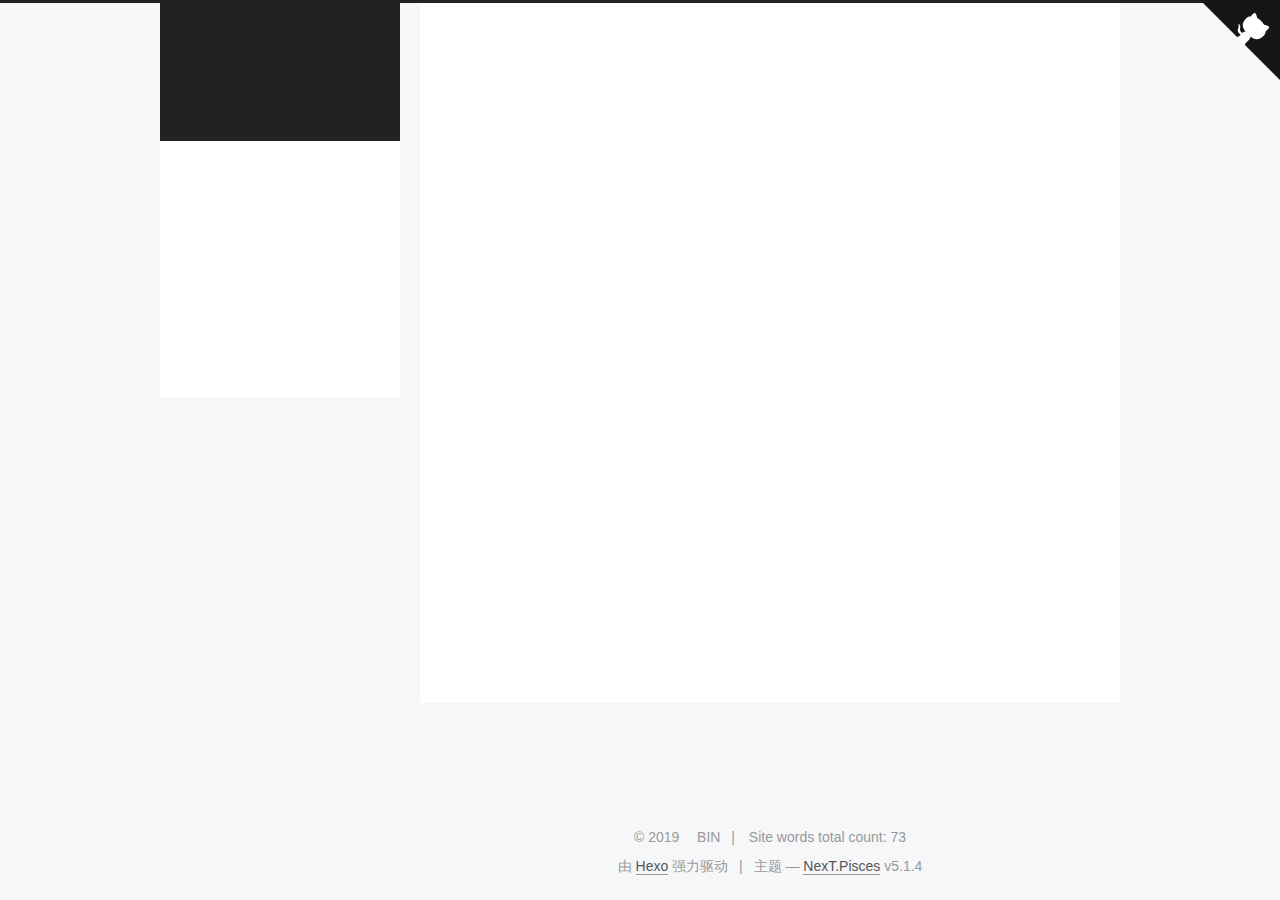
==== about/index.html @ 83ce103e "Site updated: 2019-05-19 18:53:39" ====
<!DOCTYPE html>



  


<html class="theme-next pisces use-motion" lang="zh-Hans">
<head><meta name="generator" content="Hexo 3.8.0">
  <meta charset="UTF-8">
<meta http-equiv="X-UA-Compatible" content="IE=edge">
<meta name="viewport" content="width=device-width, initial-scale=1, maximum-scale=1">
<meta name="theme-color" content="#222">



  
  
    
    
  <script src="/lib/pace/pace.min.js?v=1.0.2"></script>
  <link href="/lib/pace/pace-theme-minimal.min.css?v=1.0.2" rel="stylesheet">







<meta http-equiv="Cache-Control" content="no-transform">
<meta http-equiv="Cache-Control" content="no-siteapp">
















  
  
  <link href="/lib/fancybox/source/jquery.fancybox.css?v=2.1.5" rel="stylesheet" type="text/css">







<link href="/lib/font-awesome/css/font-awesome.min.css?v=4.6.2" rel="stylesheet" type="text/css">

<link href="/css/main.css?v=5.1.4" rel="stylesheet" type="text/css">


  <link rel="apple-touch-icon" sizes="180x180" href="/images/apple-touch-icon-next.png?v=5.1.4">


  <link rel="icon" type="image/png" sizes="32x32" href="/images/favicon-32x32-next.png?v=5.1.4">


  <link rel="icon" type="image/png" sizes="16x16" href="/images/favicon-16x16-next.png?v=5.1.4">


  <link rel="mask-icon" href="/images/logo.svg?v=5.1.4" color="#222">





  <meta name="keywords" content="Hexo, NexT">





  <link rel="alternate" href="/atom.xml" title="BIN的博客" type="application/atom+xml">






<meta name="description" content="关于我一个华南理工大学软件学院软件工程的菜鸡">
<meta property="og:type" content="website">
<meta property="og:title" content="关于">
<meta property="og:url" content="http://yoursite.com/about/index.html">
<meta property="og:site_name" content="BIN的博客">
<meta property="og:description" content="关于我一个华南理工大学软件学院软件工程的菜鸡">
<meta property="og:locale" content="zh-Hans">
<meta property="og:updated_time" content="2019-05-19T10:49:39.475Z">
<meta name="twitter:card" content="summary">
<meta name="twitter:title" content="关于">
<meta name="twitter:description" content="关于我一个华南理工大学软件学院软件工程的菜鸡">



<script type="text/javascript" id="hexo.configurations">
  var NexT = window.NexT || {};
  var CONFIG = {
    root: '/',
    scheme: 'Pisces',
    version: '5.1.4',
    sidebar: {"position":"left","display":"post","offset":12,"b2t":true,"scrollpercent":true,"onmobile":false},
    fancybox: true,
    tabs: true,
    motion: {"enable":true,"async":false,"transition":{"post_block":"fadeIn","post_header":"slideDownIn","post_body":"slideDownIn","coll_header":"slideLeftIn","sidebar":"slideUpIn"}},
    duoshuo: {
      userId: '0',
      author: '博主'
    },
    algolia: {
      applicationID: '',
      apiKey: '',
      indexName: '',
      hits: {"per_page":10},
      labels: {"input_placeholder":"Search for Posts","hits_empty":"We didn't find any results for the search: ${query}","hits_stats":"${hits} results found in ${time} ms"}
    }
  };
</script>



  <link rel="canonical" href="http://yoursite.com/about/">





  <title>关于 | BIN的博客</title>
  








</head>

<body itemscope itemtype="http://schema.org/WebPage" lang="zh-Hans">

  
  
    
  

  <div class="container sidebar-position-left page-post-detail">
    <div class="headband"></div>

    <header id="header" class="header" itemscope itemtype="http://schema.org/WPHeader">
      <div class="header-inner"><div class="site-brand-wrapper">
  <div class="site-meta ">
    

    <div class="custom-logo-site-title">
      <a href="/" class="brand" rel="start">
        <span class="logo-line-before"><i></i></span>
        <span class="site-title">BIN的博客</span>
        <span class="logo-line-after"><i></i></span>
      </a>
    </div>
      
        <p class="site-subtitle">You'd better bring,cause I'll bring every I've got it.</p>
      
  </div>

  <div class="site-nav-toggle">
    <button>
      <span class="btn-bar"></span>
      <span class="btn-bar"></span>
      <span class="btn-bar"></span>
    </button>
  </div>
</div>

<nav class="site-nav">
  

  
    <ul id="menu" class="menu">
      
        
        <li class="menu-item menu-item-home">
          <a href="/" rel="section">
            
              <i class="menu-item-icon fa fa-fw fa-home"></i> <br>
            
            首页
          </a>
        </li>
      
        
        <li class="menu-item menu-item-about">
          <a href="/about/" rel="section">
            
              <i class="menu-item-icon fa fa-fw fa-user"></i> <br>
            
            关于
          </a>
        </li>
      
        
        <li class="menu-item menu-item-tags">
          <a href="/tags/" rel="section">
            
              <i class="menu-item-icon fa fa-fw fa-tags"></i> <br>
            
            标签
          </a>
        </li>
      
        
        <li class="menu-item menu-item-categories">
          <a href="/categories/" rel="section">
            
              <i class="menu-item-icon fa fa-fw fa-th"></i> <br>
            
            分类
          </a>
        </li>
      
        
        <li class="menu-item menu-item-archives">
          <a href="/archives/" rel="section">
            
              <i class="menu-item-icon fa fa-fw fa-archive"></i> <br>
            
            归档
          </a>
        </li>
      

      
        <li class="menu-item menu-item-search">
          
            <a href="javascript:;" class="popup-trigger">
          
            
              <i class="menu-item-icon fa fa-search fa-fw"></i> <br>
            
            搜索
          </a>
        </li>
      
    </ul>
  

  
    <div class="site-search">
      
  <div class="popup search-popup local-search-popup">
  <div class="local-search-header clearfix">
    <span class="search-icon">
      <i class="fa fa-search"></i>
    </span>
    <span class="popup-btn-close">
      <i class="fa fa-times-circle"></i>
    </span>
    <div class="local-search-input-wrapper">
      <input autocomplete="off" placeholder="搜索..." spellcheck="false" type="text" id="local-search-input">
    </div>
  </div>
  <div id="local-search-result"></div>
</div>



    </div>
  
</nav>



 </div>
    </header>
	<a href="https://github.com/codingLiub" class="github-corner" aria-label="View source on GitHub"><svg width="80" height="80" viewbox="0 0 250 250" style="fill:#151513; color:#fff; position: absolute; top: 0; border: 0; right: 0;" aria-hidden="true"><path d="M0,0 L115,115 L130,115 L142,142 L250,250 L250,0 Z"/><path d="M128.3,109.0 C113.8,99.7 119.0,89.6 119.0,89.6 C122.0,82.7 120.5,78.6 120.5,78.6 C119.2,72.0 123.4,76.3 123.4,76.3 C127.3,80.9 125.5,87.3 125.5,87.3 C122.9,97.6 130.6,101.9 134.4,103.2" fill="currentColor" style="transform-origin: 130px 106px;" class="octo-arm"/><path d="M115.0,115.0 C114.9,115.1 118.7,116.5 119.8,115.4 L133.7,101.6 C136.9,99.2 139.9,98.4 142.2,98.6 C133.8,88.0 127.5,74.4 143.8,58.0 C148.5,53.4 154.0,51.2 159.7,51.0 C160.3,49.4 163.2,43.6 171.4,40.1 C171.4,40.1 176.1,42.5 178.8,56.2 C183.1,58.6 187.2,61.8 190.9,65.4 C194.5,69.0 197.7,73.2 200.1,77.6 C213.8,80.2 216.3,84.9 216.3,84.9 C212.7,93.1 206.9,96.0 205.4,96.6 C205.1,102.4 203.0,107.8 198.3,112.5 C181.9,128.9 168.3,122.5 157.7,114.1 C157.9,116.9 156.7,120.9 152.7,124.9 L141.0,136.5 C139.8,137.7 141.6,141.9 141.8,141.8 Z" fill="currentColor" class="octo-body"/></svg></a><style>.github-corner:hover .octo-arm{animation:octocat-wave 560ms ease-in-out}@keyframes octocat-wave{0%,100%{transform:rotate(0)}20%,60%{transform:rotate(-25deg)}40%,80%{transform:rotate(10deg)}}@media (max-width:500px){.github-corner:hover .octo-arm{animation:none}.github-corner .octo-arm{animation:octocat-wave 560ms ease-in-out}}</style>
    <main id="main" class="main">
      <div class="main-inner">
        <div class="content-wrap">
          <div id="content" class="content">
            

  <div id="posts" class="posts-expand">
    
    
    
    <div class="post-block page">
      <header class="post-header">

	<h1 class="post-title" itemprop="name headline">关于</h1>



</header>

      
      
      
      <div class="post-body">
        
        
          <h3 id="关于我"><a href="#关于我" class="headerlink" title="关于我"></a>关于我</h3><p>一个华南理工大学软件学院软件工程的菜鸡</p>

        
      </div>
      
      
      
    </div>
    
    
    
  </div>


          </div>
          


          

  



        </div>
        
          
  
  <div class="sidebar-toggle">
    <div class="sidebar-toggle-line-wrap">
      <span class="sidebar-toggle-line sidebar-toggle-line-first"></span>
      <span class="sidebar-toggle-line sidebar-toggle-line-middle"></span>
      <span class="sidebar-toggle-line sidebar-toggle-line-last"></span>
    </div>
  </div>

  <aside id="sidebar" class="sidebar">
    
    <div class="sidebar-inner">

      

      
        <ul class="sidebar-nav motion-element">
          <li class="sidebar-nav-toc sidebar-nav-active" data-target="post-toc-wrap">
            文章目录
          </li>
          <li class="sidebar-nav-overview" data-target="site-overview-wrap">
            站点概览
          </li>
        </ul>
      

      <section class="site-overview-wrap sidebar-panel">
        <div class="site-overview">
          <div class="site-author motion-element" itemprop="author" itemscope itemtype="http://schema.org/Person">
            
              <img class="site-author-image" itemprop="image" src="/images/avatar.jpg" alt="BIN">
            
              <p class="site-author-name" itemprop="name">BIN</p>
              <p class="site-description motion-element" itemprop="description"></p>
          </div>

          <nav class="site-state motion-element">

            
              <div class="site-state-item site-state-posts">
              
                <a href="/archives/">
              
                  <span class="site-state-item-count">1</span>
                  <span class="site-state-item-name">日志</span>
                </a>
              </div>
            

            

            

          </nav>

          
            <div class="feed-link motion-element">
              <a href="/atom.xml" rel="alternate">
                <i class="fa fa-rss"></i>
                RSS
              </a>
            </div>
          

          
            <div class="links-of-author motion-element">
                
                  <span class="links-of-author-item">
                    <a href="https://github.com/codingLiub" target="_blank" title="GitHub">
                      
                        <i class="fa fa-fw fa-github"></i>GitHub</a>
                  </span>
                
                  <span class="links-of-author-item">
                    <a href="mailto:liubin2018v@gmail.com" target="_blank" title="E-Mail">
                      
                        <i class="fa fa-fw fa-envelope"></i>E-Mail</a>
                  </span>
                
                  <span class="links-of-author-item">
                    <a href="https://weibo.com/" target="_blank" title="微博">
                      
                        <i class="fa fa-fw fa-weibo"></i>微博</a>
                  </span>
                
                  <span class="links-of-author-item">
                    <a href="https://www.zhihu.com/" target="_blank" title="知乎">
                      
                        <i class="fa fa-fw fa-globe"></i>知乎</a>
                  </span>
                
                  <span class="links-of-author-item">
                    <a href="https://aganr.com/about/" target="_blank" title="微信">
                      
                        <i class="fa fa-fw fa-weixin"></i>微信</a>
                  </span>
                
                  <span class="links-of-author-item">
                    <a href="https://aganr.com/about/" target="_blank" title="qq">
                      
                        <i class="fa fa-fw fa-qq"></i>qq</a>
                  </span>
                
            </div>
          

          
          

          
          
            <div class="links-of-blogroll motion-element links-of-blogroll-inline">
              <div class="links-of-blogroll-title">
                <i class="fa  fa-fw fa-link"></i>
                友情链接
              </div>
              <ul class="links-of-blogroll-list">
                
                  <span class="links-of-author-item" style="text-align:left">
                    <a href="http://shlin.xin/" title="Scut辉少" target="_blank">
                      Scut辉少
                    </a>
                  </span>
                
              </ul>
            </div>
          

          

        </div>
      </section>

      
      <!--noindex-->
        <section class="post-toc-wrap motion-element sidebar-panel sidebar-panel-active">
          <div class="post-toc">

            
              
            

            
              <div class="post-toc-content"><ol class="nav"><li class="nav-item nav-level-3"><a class="nav-link" href="#关于我"><span class="nav-number">1.</span> <span class="nav-text">关于我</span></a></li></ol></div>
            

          </div>
        </section>
      <!--/noindex-->
      

      
        <div class="back-to-top">
          <i class="fa fa-arrow-up"></i>
          
            <span id="scrollpercent"><span>0</span>%</span>
          
        </div>
      

    </div>
  </aside>


        
      </div>
    </main>

    <footer id="footer" class="footer">
      <div class="footer-inner">
        <div class="copyright">&copy; <span itemprop="copyrightYear">2019</span>
  <span class="with-love">
    <i class="fa fa-user"></i>
  </span>
  <span class="author" itemprop="copyrightHolder">BIN</span>

  
    <span class="post-meta-divider">|</span>
    <span class="post-meta-item-icon">
      <i class="fa fa-area-chart"></i>
    </span>
    
      <span class="post-meta-item-text">Site words total count&#58;</span>
    
    <span title="Site words total count">73</span>
  
</div>


  <div class="powered-by">由 <a class="theme-link" target="_blank" href="https://hexo.io">Hexo</a> 强力驱动</div>



  <span class="post-meta-divider">|</span>



  <div class="theme-info">主题 &mdash; <a class="theme-link" target="_blank" href="https://github.com/iissnan/hexo-theme-next">NexT.Pisces</a> v5.1.4</div>




        







        
      </div>
    </footer>

    

    

  </div>

  

<script type="text/javascript">
  if (Object.prototype.toString.call(window.Promise) !== '[object Function]') {
    window.Promise = null;
  }
</script>









  












  
  
    <script type="text/javascript" src="/lib/jquery/index.js?v=2.1.3"></script>
  

  
  
    <script type="text/javascript" src="/lib/fastclick/lib/fastclick.min.js?v=1.0.6"></script>
  

  
  
    <script type="text/javascript" src="/lib/jquery_lazyload/jquery.lazyload.js?v=1.9.7"></script>
  

  
  
    <script type="text/javascript" src="/lib/velocity/velocity.min.js?v=1.2.1"></script>
  

  
  
    <script type="text/javascript" src="/lib/velocity/velocity.ui.min.js?v=1.2.1"></script>
  

  
  
    <script type="text/javascript" src="/lib/fancybox/source/jquery.fancybox.pack.js?v=2.1.5"></script>
  


  


  <script type="text/javascript" src="/js/src/utils.js?v=5.1.4"></script>

  <script type="text/javascript" src="/js/src/motion.js?v=5.1.4"></script>



  
  


  <script type="text/javascript" src="/js/src/affix.js?v=5.1.4"></script>

  <script type="text/javascript" src="/js/src/schemes/pisces.js?v=5.1.4"></script>



  
  <script type="text/javascript" src="/js/src/scrollspy.js?v=5.1.4"></script>
<script type="text/javascript" src="/js/src/post-details.js?v=5.1.4"></script>



  


  <script type="text/javascript" src="/js/src/bootstrap.js?v=5.1.4"></script>



  


  




	





  





  












  

  <script type="text/javascript">
    // Popup Window;
    var isfetched = false;
    var isXml = true;
    // Search DB path;
    var search_path = "search.xml";
    if (search_path.length === 0) {
      search_path = "search.xml";
    } else if (/json$/i.test(search_path)) {
      isXml = false;
    }
    var path = "/" + search_path;
    // monitor main search box;

    var onPopupClose = function (e) {
      $('.popup').hide();
      $('#local-search-input').val('');
      $('.search-result-list').remove();
      $('#no-result').remove();
      $(".local-search-pop-overlay").remove();
      $('body').css('overflow', '');
    }

    function proceedsearch() {
      $("body")
        .append('<div class="search-popup-overlay local-search-pop-overlay"></div>')
        .css('overflow', 'hidden');
      $('.search-popup-overlay').click(onPopupClose);
      $('.popup').toggle();
      var $localSearchInput = $('#local-search-input');
      $localSearchInput.attr("autocapitalize", "none");
      $localSearchInput.attr("autocorrect", "off");
      $localSearchInput.focus();
    }

    // search function;
    var searchFunc = function(path, search_id, content_id) {
      'use strict';

      // start loading animation
      $("body")
        .append('<div class="search-popup-overlay local-search-pop-overlay">' +
          '<div id="search-loading-icon">' +
          '<i class="fa fa-spinner fa-pulse fa-5x fa-fw"></i>' +
          '</div>' +
          '</div>')
        .css('overflow', 'hidden');
      $("#search-loading-icon").css('margin', '20% auto 0 auto').css('text-align', 'center');

      $.ajax({
        url: path,
        dataType: isXml ? "xml" : "json",
        async: true,
        success: function(res) {
          // get the contents from search data
          isfetched = true;
          $('.popup').detach().appendTo('.header-inner');
          var datas = isXml ? $("entry", res).map(function() {
            return {
              title: $("title", this).text(),
              content: $("content",this).text(),
              url: $("url" , this).text()
            };
          }).get() : res;
          var input = document.getElementById(search_id);
          var resultContent = document.getElementById(content_id);
          var inputEventFunction = function() {
            var searchText = input.value.trim().toLowerCase();
            var keywords = searchText.split(/[\s\-]+/);
            if (keywords.length > 1) {
              keywords.push(searchText);
            }
            var resultItems = [];
            if (searchText.length > 0) {
              // perform local searching
              datas.forEach(function(data) {
                var isMatch = false;
                var hitCount = 0;
                var searchTextCount = 0;
                var title = data.title.trim();
                var titleInLowerCase = title.toLowerCase();
                var content = data.content.trim().replace(/<[^>]+>/g,"");
                var contentInLowerCase = content.toLowerCase();
                var articleUrl = decodeURIComponent(data.url);
                var indexOfTitle = [];
                var indexOfContent = [];
                // only match articles with not empty titles
                if(title != '') {
                  keywords.forEach(function(keyword) {
                    function getIndexByWord(word, text, caseSensitive) {
                      var wordLen = word.length;
                      if (wordLen === 0) {
                        return [];
                      }
                      var startPosition = 0, position = [], index = [];
                      if (!caseSensitive) {
                        text = text.toLowerCase();
                        word = word.toLowerCase();
                      }
                      while ((position = text.indexOf(word, startPosition)) > -1) {
                        index.push({position: position, word: word});
                        startPosition = position + wordLen;
                      }
                      return index;
                    }

                    indexOfTitle = indexOfTitle.concat(getIndexByWord(keyword, titleInLowerCase, false));
                    indexOfContent = indexOfContent.concat(getIndexByWord(keyword, contentInLowerCase, false));
                  });
                  if (indexOfTitle.length > 0 || indexOfContent.length > 0) {
                    isMatch = true;
                    hitCount = indexOfTitle.length + indexOfContent.length;
                  }
                }

                // show search results

                if (isMatch) {
                  // sort index by position of keyword

                  [indexOfTitle, indexOfContent].forEach(function (index) {
                    index.sort(function (itemLeft, itemRight) {
                      if (itemRight.position !== itemLeft.position) {
                        return itemRight.position - itemLeft.position;
                      } else {
                        return itemLeft.word.length - itemRight.word.length;
                      }
                    });
                  });

                  // merge hits into slices

                  function mergeIntoSlice(text, start, end, index) {
                    var item = index[index.length - 1];
                    var position = item.position;
                    var word = item.word;
                    var hits = [];
                    var searchTextCountInSlice = 0;
                    while (position + word.length <= end && index.length != 0) {
                      if (word === searchText) {
                        searchTextCountInSlice++;
                      }
                      hits.push({position: position, length: word.length});
                      var wordEnd = position + word.length;

                      // move to next position of hit

                      index.pop();
                      while (index.length != 0) {
                        item = index[index.length - 1];
                        position = item.position;
                        word = item.word;
                        if (wordEnd > position) {
                          index.pop();
                        } else {
                          break;
                        }
                      }
                    }
                    searchTextCount += searchTextCountInSlice;
                    return {
                      hits: hits,
                      start: start,
                      end: end,
                      searchTextCount: searchTextCountInSlice
                    };
                  }

                  var slicesOfTitle = [];
                  if (indexOfTitle.length != 0) {
                    slicesOfTitle.push(mergeIntoSlice(title, 0, title.length, indexOfTitle));
                  }

                  var slicesOfContent = [];
                  while (indexOfContent.length != 0) {
                    var item = indexOfContent[indexOfContent.length - 1];
                    var position = item.position;
                    var word = item.word;
                    // cut out 100 characters
                    var start = position - 20;
                    var end = position + 80;
                    if(start < 0){
                      start = 0;
                    }
                    if (end < position + word.length) {
                      end = position + word.length;
                    }
                    if(end > content.length){
                      end = content.length;
                    }
                    slicesOfContent.push(mergeIntoSlice(content, start, end, indexOfContent));
                  }

                  // sort slices in content by search text's count and hits' count

                  slicesOfContent.sort(function (sliceLeft, sliceRight) {
                    if (sliceLeft.searchTextCount !== sliceRight.searchTextCount) {
                      return sliceRight.searchTextCount - sliceLeft.searchTextCount;
                    } else if (sliceLeft.hits.length !== sliceRight.hits.length) {
                      return sliceRight.hits.length - sliceLeft.hits.length;
                    } else {
                      return sliceLeft.start - sliceRight.start;
                    }
                  });

                  // select top N slices in content

                  var upperBound = parseInt('1');
                  if (upperBound >= 0) {
                    slicesOfContent = slicesOfContent.slice(0, upperBound);
                  }

                  // highlight title and content

                  function highlightKeyword(text, slice) {
                    var result = '';
                    var prevEnd = slice.start;
                    slice.hits.forEach(function (hit) {
                      result += text.substring(prevEnd, hit.position);
                      var end = hit.position + hit.length;
                      result += '<b class="search-keyword">' + text.substring(hit.position, end) + '</b>';
                      prevEnd = end;
                    });
                    result += text.substring(prevEnd, slice.end);
                    return result;
                  }

                  var resultItem = '';

                  if (slicesOfTitle.length != 0) {
                    resultItem += "<li><a href='" + articleUrl + "' class='search-result-title'>" + highlightKeyword(title, slicesOfTitle[0]) + "</a>";
                  } else {
                    resultItem += "<li><a href='" + articleUrl + "' class='search-result-title'>" + title + "</a>";
                  }

                  slicesOfContent.forEach(function (slice) {
                    resultItem += "<a href='" + articleUrl + "'>" +
                      "<p class=\"search-result\">" + highlightKeyword(content, slice) +
                      "...</p>" + "</a>";
                  });

                  resultItem += "</li>";
                  resultItems.push({
                    item: resultItem,
                    searchTextCount: searchTextCount,
                    hitCount: hitCount,
                    id: resultItems.length
                  });
                }
              })
            };
            if (keywords.length === 1 && keywords[0] === "") {
              resultContent.innerHTML = '<div id="no-result"><i class="fa fa-search fa-5x" /></div>'
            } else if (resultItems.length === 0) {
              resultContent.innerHTML = '<div id="no-result"><i class="fa fa-frown-o fa-5x" /></div>'
            } else {
              resultItems.sort(function (resultLeft, resultRight) {
                if (resultLeft.searchTextCount !== resultRight.searchTextCount) {
                  return resultRight.searchTextCount - resultLeft.searchTextCount;
                } else if (resultLeft.hitCount !== resultRight.hitCount) {
                  return resultRight.hitCount - resultLeft.hitCount;
                } else {
                  return resultRight.id - resultLeft.id;
                }
              });
              var searchResultList = '<ul class=\"search-result-list\">';
              resultItems.forEach(function (result) {
                searchResultList += result.item;
              })
              searchResultList += "</ul>";
              resultContent.innerHTML = searchResultList;
            }
          }

          if ('auto' === 'auto') {
            input.addEventListener('input', inputEventFunction);
          } else {
            $('.search-icon').click(inputEventFunction);
            input.addEventListener('keypress', function (event) {
              if (event.keyCode === 13) {
                inputEventFunction();
              }
            });
          }

          // remove loading animation
          $(".local-search-pop-overlay").remove();
          $('body').css('overflow', '');

          proceedsearch();
        }
      });
    }

    // handle and trigger popup window;
    $('.popup-trigger').click(function(e) {
      e.stopPropagation();
      if (isfetched === false) {
        searchFunc(path, 'local-search-input', 'local-search-result');
      } else {
        proceedsearch();
      };
    });

    $('.popup-btn-close').click(onPopupClose);
    $('.popup').click(function(e){
      e.stopPropagation();
    });
    $(document).on('keyup', function (event) {
      var shouldDismissSearchPopup = event.which === 27 &&
        $('.search-popup').is(':visible');
      if (shouldDismissSearchPopup) {
        onPopupClose();
      }
    });
  </script>





  

  

  

  
  

  

  

  

</body>
</html>
---- css/main.css ----
/* normalize.css v3.0.2 | MIT License | git.io/normalize */
html {
  font-family: sans-serif; /* 1 */
  -ms-text-size-adjust: 100%; /* 2 */
  -webkit-text-size-adjust: 100%; /* 2 */
}
body {
  margin: 0;
}
article,
aside,
details,
figcaption,
figure,
footer,
header,
hgroup,
main,
menu,
nav,
section,
summary {
  display: block;
}
audio,
canvas,
progress,
video {
  display: inline-block; /* 1 */
  vertical-align: baseline; /* 2 */
}
audio:not([controls]) {
  display: none;
  height: 0;
}
[hidden],
template {
  display: none;
}
a {
  background-color: transparent;
}
a:active,
a:hover {
  outline: 0;
}
abbr[title] {
  border-bottom: 1px dotted;
}
b,
strong {
  font-weight: bold;
}
dfn {
  font-style: italic;
}
h1 {
  font-size: 2em;
  margin: 0.67em 0;
}
mark {
  background: #ff0;
  color: #000;
}
small {
  font-size: 80%;
}
sub,
sup {
  font-size: 75%;
  line-height: 0;
  position: relative;
  vertical-align: baseline;
}
sup {
  top: -0.5em;
}
sub {
  bottom: -0.25em;
}
img {
  border: 0;
}
svg:not(:root) {
  overflow: hidden;
}
figure {
  margin: 1em 40px;
}
hr {
  -moz-box-sizing: content-box;
  box-sizing: content-box;
  height: 0;
}
pre {
  overflow: auto;
}
code,
kbd,
pre,
samp {
  font-family: monospace, monospace;
  font-size: 1em;
}
button,
input,
optgroup,
select,
textarea {
  color: inherit; /* 1 */
  font: inherit; /* 2 */
  margin: 0; /* 3 */
}
button {
  overflow: visible;
}
button,
select {
  text-transform: none;
}
button,
html input[type="button"],
input[type="reset"],
input[type="submit"] {
  -webkit-appearance: button; /* 2 */
  cursor: pointer; /* 3 */
}
button[disabled],
html input[disabled] {
  cursor: default;
}
button::-moz-focus-inner,
input::-moz-focus-inner {
  border: 0;
  padding: 0;
}
input {
  line-height: normal;
}
input[type="checkbox"],
input[type="radio"] {
  box-sizing: border-box; /* 1 */
  padding: 0; /* 2 */
}
input[type="number"]::-webkit-inner-spin-button,
input[type="number"]::-webkit-outer-spin-button {
  height: auto;
}
input[type="search"] {
  -webkit-appearance: textfield; /* 1 */
  -moz-box-sizing: content-box;
  -webkit-box-sizing: content-box; /* 2 */
  box-sizing: content-box;
}
input[type="search"]::-webkit-search-cancel-button,
input[type="search"]::-webkit-search-decoration {
  -webkit-appearance: none;
}
fieldset {
  border: 1px solid #c0c0c0;
  margin: 0 2px;
  padding: 0.35em 0.625em 0.75em;
}
legend {
  border: 0; /* 1 */
  padding: 0; /* 2 */
}
textarea {
  overflow: auto;
}
optgroup {
  font-weight: bold;
}
table {
  border-collapse: collapse;
  border-spacing: 0;
}
td,
th {
  padding: 0;
}
::selection {
  background: #262a30;
  color: #fff;
}
body {
  position: relative;
  font-family: 'Lato', "PingFang SC", "Microsoft YaHei", sans-serif;
  font-size: 14px;
  line-height: 2;
  color: #555;
  background: #f5f7f9;
}
@media (max-width: 767px) {
  body {
    padding-right: 0 !important;
  }
}
@media (min-width: 768px) and (max-width: 991px) {
  body {
    padding-right: 0 !important;
  }
}
@media (min-width: 1600px) {
  body {
    font-size: 16px;
  }
}
h1,
h2,
h3,
h4,
h5,
h6 {
  margin: 0;
  padding: 0;
  font-weight: bold;
  line-height: 1.5;
  font-family: 'Lato', "PingFang SC", "Microsoft YaHei", sans-serif;
}
h2,
h3,
h4,
h5,
h6 {
  margin: 20px 0 15px;
}
h1 {
  font-size: 22px;
}
@media (max-width: 767px) {
  h1 {
    font-size: 18px;
  }
}
h2 {
  font-size: 20px;
}
@media (max-width: 767px) {
  h2 {
    font-size: 16px;
  }
}
h3 {
  font-size: 18px;
}
@media (max-width: 767px) {
  h3 {
    font-size: 14px;
  }
}
h4 {
  font-size: 16px;
}
@media (max-width: 767px) {
  h4 {
    font-size: 12px;
  }
}
h5 {
  font-size: 14px;
}
@media (max-width: 767px) {
  h5 {
    font-size: 10px;
  }
}
h6 {
  font-size: 12px;
}
@media (max-width: 767px) {
  h6 {
    font-size: 8px;
  }
}
p {
  margin: 0 0 20px 0;
}
a {
  color: #555;
  text-decoration: none;
  outline: none;
  border-bottom: 1px solid #999;
  word-wrap: break-word;
}
a:hover {
  color: #222;
  border-bottom-color: #222;
}
blockquote {
  margin: 0;
  padding: 0;
}
img {
  display: block;
  margin: auto;
  max-width: 100%;
  height: auto;
}
hr {
  margin: 40px 0;
  height: 3px;
  border: none;
  background-color: #ddd;
  background-image: repeating-linear-gradient(-45deg, #fff, #fff 4px, transparent 4px, transparent 8px);
}
blockquote {
  padding: 0 15px;
  color: #666;
  border-left: 4px solid #ddd;
}
blockquote cite::before {
  content: "-";
  padding: 0 5px;
}
dt {
  font-weight: 700;
}
dd {
  margin: 0;
  padding: 0;
}
kbd {
  border: 1px solid #ccc;
  border-radius: 0.2em;
  box-shadow: 0.1em 0.1em 0.2em rgba(0,0,0,0.1);
  background-color: #f9f9f9;
  font-family: inherit;
  background-image: -webkit-linear-gradient(top, #eee, #fff, #eee);
  padding: 0.1em 0.3em;
  white-space: nowrap;
}
.text-left {
  text-align: left;
}
.text-center {
  text-align: center;
}
.text-right {
  text-align: right;
}
.text-justify {
  text-align: justify;
}
.text-nowrap {
  white-space: nowrap;
}
.text-lowercase {
  text-transform: lowercase;
}
.text-uppercase {
  text-transform: uppercase;
}
.text-capitalize {
  text-transform: capitalize;
}
.center-block {
  display: block;
  margin-left: auto;
  margin-right: auto;
}
.clearfix:before,
.clearfix:after {
  content: " ";
  display: table;
}
.clearfix:after {
  clear: both;
}
.pullquote {
  width: 45%;
}
.pullquote.left {
  float: left;
  margin-left: 5px;
  margin-right: 10px;
}
.pullquote.right {
  float: right;
  margin-left: 10px;
  margin-right: 5px;
}
.affix.affix.affix {
  position: fixed;
}
.translation {
  margin-top: -20px;
  font-size: 14px;
  color: #999;
}
.scrollbar-measure {
  width: 100px;
  height: 100px;
  overflow: scroll;
  position: absolute;
  top: -9999px;
}
.use-motion .motion-element {
  opacity: 0;
}
table {
  margin: 20px 0;
  width: 100%;
  border-collapse: collapse;
  border-spacing: 0;
  border: 1px solid #ddd;
  font-size: 14px;
  table-layout: fixed;
  word-wrap: break-all;
}
table>tbody>tr:nth-of-type(odd) {
  background-color: #f9f9f9;
}
table>tbody>tr:hover {
  background-color: #f5f5f5;
}
caption,
th,
td {
  padding: 8px;
  text-align: left;
  vertical-align: middle;
  font-weight: normal;
}
th,
td {
  border-bottom: 3px solid #ddd;
  border-right: 1px solid #eee;
}
th {
  padding-bottom: 10px;
  font-weight: 700;
}
td {
  border-bottom-width: 1px;
}
html,
body {
  height: 100%;
}
.container {
  position: relative;
  min-height: 100%;
}
.header-inner {
  margin: 0 auto;
  padding: 100px 0 70px;
  width: 700px;
}
@media (min-width: 1600px) {
  .container .header-inner {
    width: 900px;
  }
}
.main {
  padding-bottom: 150px;
}
.main-inner {
  margin: 0 auto;
  width: 700px;
}
@media (min-width: 1600px) {
  .container .main-inner {
    width: 900px;
  }
}
.footer {
  position: absolute;
  left: 0;
  bottom: 0;
  width: 100%;
  min-height: 50px;
}
.footer-inner {
  box-sizing: border-box;
  margin: 20px auto;
  width: 700px;
}
@media (min-width: 1600px) {
  .container .footer-inner {
    width: 900px;
  }
}
pre,
.highlight {
  overflow: auto;
  margin: 20px 0;
  padding: 0;
  font-size: 13px;
  color: #4d4d4c;
  background: #f7f7f7;
  line-height: 1.6;
}
pre,
code {
  font-family: consolas, Menlo, "PingFang SC", "Microsoft YaHei", monospace;
}
code {
  padding: 2px 4px;
  word-wrap: break-word;
  color: #555;
  background: #eee;
  border-radius: 3px;
  font-size: 13px;
}
pre {
  padding: 10px;
}
pre code {
  padding: 0;
  color: #4d4d4c;
  background: none;
  text-shadow: none;
}
.highlight {
  border-radius: 1px;
}
.highlight pre {
  border: none;
  margin: 0;
  padding: 10px 0;
}
.highlight table {
  margin: 0;
  width: auto;
  border: none;
}
.highlight td {
  border: none;
  padding: 0;
}
.highlight figcaption {
  font-size: 1em;
  color: #4d4d4c;
  line-height: 1em;
  margin-bottom: 1em;
}
.highlight figcaption:before,
.highlight figcaption:after {
  content: " ";
  display: table;
}
.highlight figcaption:after {
  clear: both;
}
.highlight figcaption a {
  float: right;
  color: #4d4d4c;
}
.highlight figcaption a:hover {
  border-bottom-color: #4d4d4c;
}
.highlight .gutter pre {
  padding-left: 10px;
  padding-right: 10px;
  color: #869194;
  text-align: right;
  background-color: #eff2f3;
}
.highlight .code pre {
  width: 100%;
  padding-left: 10px;
  padding-right: 10px;
  background-color: #f7f7f7;
}
.highlight .line {
  height: 20px;
}
.gutter {
  -webkit-user-select: none;
  -moz-user-select: none;
  -ms-user-select: none;
  user-select: none;
}
.gist table {
  width: auto;
}
.gist table td {
  border: none;
}
pre .deletion {
  background: #fdd;
}
pre .addition {
  background: #dfd;
}
pre .meta {
  color: #8959a8;
}
pre .comment {
  color: #8e908c;
}
pre .variable,
pre .attribute,
pre .tag,
pre .regexp,
pre .ruby .constant,
pre .xml .tag .title,
pre .xml .pi,
pre .xml .doctype,
pre .html .doctype,
pre .css .id,
pre .css .class,
pre .css .pseudo {
  color: #c82829;
}
pre .number,
pre .preprocessor,
pre .built_in,
pre .literal,
pre .params,
pre .constant,
pre .command {
  color: #f5871f;
}
pre .ruby .class .title,
pre .css .rules .attribute,
pre .string,
pre .value,
pre .inheritance,
pre .header,
pre .ruby .symbol,
pre .xml .cdata,
pre .special,
pre .number,
pre .formula {
  color: #718c00;
}
pre .title,
pre .css .hexcolor {
  color: #3e999f;
}
pre .function,
pre .python .decorator,
pre .python .title,
pre .ruby .function .title,
pre .ruby .title .keyword,
pre .perl .sub,
pre .javascript .title,
pre .coffeescript .title {
  color: #4271ae;
}
pre .keyword,
pre .javascript .function {
  color: #8959a8;
}
.full-image.full-image.full-image.full-image {
  border: none;
  max-width: 100%;
  width: auto;
  margin: 20px auto 25px;
}
@media (min-width: 992px) {
  .full-image.full-image.full-image.full-image {
    max-width: none;
    width: 118%;
    margin: 0 -9%;
  }
}
.blockquote-center,
.page-home .post-type-quote blockquote,
.page-post-detail .post-type-quote blockquote {
  position: relative;
  margin: 40px 0;
  padding: 0;
  border-left: none;
  text-align: center;
}
.blockquote-center::before,
.page-home .post-type-quote blockquote::before,
.page-post-detail .post-type-quote blockquote::before,
.blockquote-center::after,
.page-home .post-type-quote blockquote::after,
.page-post-detail .post-type-quote blockquote::after {
  position: absolute;
  content: ' ';
  display: block;
  width: 100%;
  height: 24px;
  opacity: 0.2;
  background-repeat: no-repeat;
  background-position: 0 -6px;
  background-size: 22px 22px;
}
.blockquote-center::before,
.page-home .post-type-quote blockquote::before,
.page-post-detail .post-type-quote blockquote::before {
  top: -20px;
  background-image: url("../images/quote-l.svg");
  border-top: 1px solid #ccc;
}
.blockquote-center::after,
.page-home .post-type-quote blockquote::after,
.page-post-detail .post-type-quote blockquote::after {
  bottom: -20px;
  background-image: url("../images/quote-r.svg");
  border-bottom: 1px solid #ccc;
  background-position: 100% 8px;
}
.blockquote-center p,
.page-home .post-type-quote blockquote p,
.page-post-detail .post-type-quote blockquote p,
.blockquote-center div,
.page-home .post-type-quote blockquote div,
.page-post-detail .post-type-quote blockquote div {
  text-align: center;
}
.post .post-body .group-picture img {
  box-sizing: border-box;
  padding: 0 3px;
  border: none;
}
.post .group-picture-row {
  overflow: hidden;
  margin-top: 6px;
}
.post .group-picture-row:first-child {
  margin-top: 0;
}
.post .group-picture-column {
  float: left;
}
.page-post-detail .post-body .group-picture-column {
  float: none;
  margin-top: 10px;
  width: auto !important;
}
.page-post-detail .post-body .group-picture-column img {
  margin: 0 auto;
}
.page-archive .group-picture-container {
  overflow: hidden;
}
.page-archive .group-picture-row {
  float: left;
}
.page-archive .group-picture-row:first-child {
  margin-top: 6px;
}
.page-archive .group-picture-column {
  max-width: 150px;
  max-height: 150px;
}
.post-body .note {
  position: relative;
  padding: 15px;
  margin-bottom: 20px;
  border: 1px solid #eee;
  border-left-width: 5px;
  border-radius: 3px;
}
.post-body .note h2,
.post-body .note h3,
.post-body .note h4,
.post-body .note h5,
.post-body .note h6 {
  margin-top: 0;
  margin-bottom: 0;
  border-bottom: initial;
  padding-top: 0 !important;
}
.post-body .note p:first-child,
.post-body .note ul:first-child,
.post-body .note ol:first-child,
.post-body .note table:first-child,
.post-body .note pre:first-child,
.post-body .note blockquote:first-child {
  margin-top: 0;
}
.post-body .note p:last-child,
.post-body .note ul:last-child,
.post-body .note ol:last-child,
.post-body .note table:last-child,
.post-body .note pre:last-child,
.post-body .note blockquote:last-child {
  margin-bottom: 0;
}
.post-body .note.default {
  border-left-color: #777;
}
.post-body .note.default h2,
.post-body .note.default h3,
.post-body .note.default h4,
.post-body .note.default h5,
.post-body .note.default h6 {
  color: #777;
}
.post-body .note.primary {
  border-left-color: #6f42c1;
}
.post-body .note.primary h2,
.post-body .note.primary h3,
.post-body .note.primary h4,
.post-body .note.primary h5,
.post-body .note.primary h6 {
  color: #6f42c1;
}
.post-body .note.info {
  border-left-color: #428bca;
}
.post-body .note.info h2,
.post-body .note.info h3,
.post-body .note.info h4,
.post-body .note.info h5,
.post-body .note.info h6 {
  color: #428bca;
}
.post-body .note.success {
  border-left-color: #5cb85c;
}
.post-body .note.success h2,
.post-body .note.success h3,
.post-body .note.success h4,
.post-body .note.success h5,
.post-body .note.success h6 {
  color: #5cb85c;
}
.post-body .note.warning {
  border-left-color: #f0ad4e;
}
.post-body .note.warning h2,
.post-body .note.warning h3,
.post-body .note.warning h4,
.post-body .note.warning h5,
.post-body .note.warning h6 {
  color: #f0ad4e;
}
.post-body .note.danger {
  border-left-color: #d9534f;
}
.post-body .note.danger h2,
.post-body .note.danger h3,
.post-body .note.danger h4,
.post-body .note.danger h5,
.post-body .note.danger h6 {
  color: #d9534f;
}
.post-body .label {
  display: inline;
  padding: 0 2px;
  white-space: nowrap;
}
.post-body .label.default {
  background-color: #f0f0f0;
}
.post-body .label.primary {
  background-color: #efe6f7;
}
.post-body .label.info {
  background-color: #e5f2f8;
}
.post-body .label.success {
  background-color: #e7f4e9;
}
.post-body .label.warning {
  background-color: #fcf6e1;
}
.post-body .label.danger {
  background-color: #fae8eb;
}
.post-body .tabs {
  position: relative;
  display: block;
  margin-bottom: 20px;
  padding-top: 10px;
}
.post-body .tabs ul.nav-tabs {
  margin: 0;
  padding: 0;
  display: flex;
  margin-bottom: -1px;
}
@media (max-width: 413px) {
  .post-body .tabs ul.nav-tabs {
    display: block;
    margin-bottom: 5px;
  }
}
.post-body .tabs ul.nav-tabs li.tab {
  list-style-type: none !important;
  margin: 0 0.25em 0 0;
  border-top: 3px solid transparent;
  border-left: 1px solid transparent;
  border-right: 1px solid transparent;
}
@media (max-width: 413px) {
  .post-body .tabs ul.nav-tabs li.tab {
    margin: initial;
    border-top: 1px solid transparent;
    border-left: 3px solid transparent;
    border-right: 1px solid transparent;
    border-bottom: 1px solid transparent;
  }
}
.post-body .tabs ul.nav-tabs li.tab a {
  outline: 0;
  border-bottom: initial;
  display: block;
  line-height: 1.8em;
  padding: 0.25em 0.75em;
  transition-duration: 0.2s;
  transition-timing-function: ease-out;
  transition-delay: 0s;
}
.post-body .tabs ul.nav-tabs li.tab a i {
  width: 1.285714285714286em;
}
.post-body .tabs ul.nav-tabs li.tab.active {
  border-top: 3px solid #fc6423;
  border-left: 1px solid #ddd;
  border-right: 1px solid #ddd;
  background-color: #fff;
}
@media (max-width: 413px) {
  .post-body .tabs ul.nav-tabs li.tab.active {
    border-top: 1px solid #ddd;
    border-left: 3px solid #fc6423;
    border-right: 1px solid #ddd;
    border-bottom: 1px solid #ddd;
  }
}
.post-body .tabs ul.nav-tabs li.tab.active a {
  cursor: default;
  color: #555;
}
.post-body .tabs .tab-content {
  background-color: #fff;
}
.post-body .tabs .tab-content .tab-pane {
  border: 1px solid #ddd;
  padding: 20px 20px 0 20px;
}
.post-body .tabs .tab-content .tab-pane:not(.active) {
  display: none !important;
}
.post-body .tabs .tab-content .tab-pane.active {
  display: block !important;
}
.btn {
  display: inline-block;
  padding: 0 20px;
  font-size: 14px;
  color: #555;
  background: #fff;
  border: 2px solid #555;
  text-decoration: none;
  border-radius: 2px;
  transition-property: background-color;
  transition-duration: 0.2s;
  transition-timing-function: ease-in-out;
  transition-delay: 0s;
  line-height: 2;
}
.btn:hover {
  border-color: #222;
  color: #fff;
  background: #222;
}
.btn +.btn {
  margin: 0 0 8px 8px;
}
.btn .fa-fw {
  width: 1.285714285714286em;
  text-align: left;
}
.btn-bar {
  display: block;
  width: 22px;
  height: 2px;
  background: #555;
  border-radius: 1px;
}
.btn-bar+.btn-bar {
  margin-top: 4px;
}
.pagination {
  margin: 120px 0 40px;
  text-align: center;
  border-top: 1px solid #eee;
}
.page-number-basic,
.pagination .prev,
.pagination .next,
.pagination .page-number,
.pagination .space {
  display: inline-block;
  position: relative;
  top: -1px;
  margin: 0 10px;
  padding: 0 11px;
}
@media (max-width: 767px) {
  .page-number-basic,
  .pagination .prev,
  .pagination .next,
  .pagination .page-number,
  .pagination .space {
    margin: 0 5px;
  }
}
.pagination .prev,
.pagination .next,
.pagination .page-number {
  border-bottom: 0;
  border-top: 1px solid #eee;
  transition-property: border-color;
  transition-duration: 0.2s;
  transition-timing-function: ease-in-out;
  transition-delay: 0s;
}
.pagination .prev:hover,
.pagination .next:hover,
.pagination .page-number:hover {
  border-top-color: #222;
}
.pagination .space {
  padding: 0;
  margin: 0;
}
.pagination .prev {
  margin-left: 0;
}
.pagination .next {
  margin-right: 0;
}
.pagination .page-number.current {
  color: #fff;
  background: #ccc;
  border-top-color: #ccc;
}
@media (max-width: 767px) {
  .pagination {
    border-top: none;
  }
  .pagination .prev,
  .pagination .next,
  .pagination .page-number {
    margin-bottom: 10px;
    border-top: 0;
    border-bottom: 1px solid #eee;
    padding: 0 10px;
  }
  .pagination .prev:hover,
  .pagination .next:hover,
  .pagination .page-number:hover {
    border-bottom-color: #222;
  }
}
.comments {
  margin: 60px 20px 0;
}
.tag-cloud {
  text-align: center;
}
.tag-cloud a {
  display: inline-block;
  margin: 10px;
}
.back-to-top {
  display: none;
  margin: 20px -10px -20px;
  background: #f5f7f9;
  font-size: 12px;
  opacity: 0.6;
  cursor: pointer;
  text-align: center;
  -webkit-transform: translateZ(0);
  transition-duration: 0.2s;
  transition-timing-function: ease-in-out;
  transition-delay: 0s;
}
.back-to-top:hover {
  opacity: 0.8;
}
@media (min-width: 768px) and (max-width: 991px) {
  .back-to-top {
    display: none !important;
  }
}
@media (max-width: 767px) {
  .back-to-top {
    display: none !important;
  }
}
.back-to-top.back-to-top-on {
  display: block;
}
.header {
  background: transparent;
}
.header-inner {
  position: relative;
}
.headband {
  height: 3px;
  background: #222;
}
.site-meta {
  margin: 0;
  text-align: center;
}
@media (max-width: 767px) {
  .site-meta {
    text-align: center;
  }
}
.brand {
  position: relative;
  display: inline-block;
  padding: 0 40px;
  color: #fff;
  background: #222;
  border-bottom: none;
}
.brand:hover {
  color: #fff;
}
.logo {
  display: inline-block;
  margin-right: 5px;
  line-height: 36px;
  vertical-align: top;
}
.site-title {
  display: inline-block;
  vertical-align: top;
  line-height: 36px;
  font-size: 20px;
  font-weight: normal;
  font-family: 'Lato', "PingFang SC", "Microsoft YaHei", sans-serif;
}
.site-subtitle {
  margin-top: 10px;
  font-size: 13px;
  color: #ddd;
}
.use-motion .brand {
  opacity: 0;
}
.use-motion .logo,
.use-motion .site-title,
.use-motion .site-subtitle {
  opacity: 0;
  position: relative;
  top: -10px;
}
.site-nav-toggle {
  display: none;
  position: absolute;
  top: 10px;
  left: 10px;
}
@media (max-width: 767px) {
  .site-nav-toggle {
    display: block;
  }
}
.site-nav-toggle button {
  margin-top: 2px;
  padding: 9px 10px;
  background: transparent;
  border: none;
}
@media (max-width: 767px) {
  .site-nav {
    display: none;
    margin: 0 -10px;
    padding: 0 10px;
    clear: both;
    border-top: 1px solid #ddd;
  }
}
@media (min-width: 768px) and (max-width: 991px) {
  .site-nav {
    display: block !important;
  }
}
@media (min-width: 992px) {
  .site-nav {
    display: block !important;
  }
}
.menu {
  margin-top: 20px;
  padding-left: 0;
  text-align: center;
}
.menu .menu-item {
  display: inline-block;
  margin: 0 10px;
  list-style: none;
}
@media screen and (max-width: 767px) {
  .menu .menu-item {
    margin-top: 10px;
  }
}
.menu .menu-item a {
  display: block;
  font-size: 13px;
  line-height: inherit;
  border-bottom: 1px solid transparent;
  transition-property: border-color;
  transition-duration: 0.2s;
  transition-timing-function: ease-in-out;
  transition-delay: 0s;
}
.menu .menu-item a:hover,
.menu-item-active a {
  border-bottom-color: #222;
}
.menu .menu-item .fa {
  margin-right: 5px;
}
.use-motion .menu-item {
  opacity: 0;
}
.post-body {
  font-family: 'Lato', "PingFang SC", "Microsoft YaHei", sans-serif;
}
@media (max-width: 767px) {
  .post-body {
    word-break: break-word;
  }
}
.post-body .fancybox img {
  display: block !important;
  margin: 0 auto;
  cursor: pointer;
  cursor: zoom-in;
  cursor: -webkit-zoom-in;
}
.post-body .image-caption,
.post-body .figure .caption {
  margin: -20px auto 15px;
  text-align: center;
  font-size: 14px;
  color: #999;
  font-weight: bold;
  line-height: 1;
}
.post-sticky-flag {
  display: inline-block;
  font-size: 16px;
  -ms-transform: rotate(30deg);
  -webkit-transform: rotate(30deg);
  -moz-transform: rotate(30deg);
  -ms-transform: rotate(30deg);
  -o-transform: rotate(30deg);
  transform: rotate(30deg);
}
.use-motion .post-block,
.use-motion .pagination,
.use-motion .comments {
  opacity: 0;
}
.use-motion .post-header {
  opacity: 0;
}
.use-motion .post-body {
  opacity: 0;
}
.use-motion .collection-title {
  opacity: 0;
}
.post-body p a {
  color: #0593d3;
  border-bottom: none;
}
.post-body p a:hover {
  color: #0477ab;
  text-decoration: underline;
}
.posts-expand {
  padding-top: 40px;
}
@media (max-width: 767px) {
  .posts-expand {
    margin: 0 20px;
  }
  .post-body pre .gutter pre {
    padding-right: 10px;
  }
  .post-body .highlight {
    margin-left: 0px;
    margin-right: 0px;
    padding: 0;
  }
  .post-body .highlight .gutter pre {
    padding-right: 10px;
  }
}
@media (min-width: 992px) {
  .posts-expand .post-body {
    text-align: justify;
  }
}
.posts-expand .post-body h2,
.posts-expand .post-body h3,
.posts-expand .post-body h4,
.posts-expand .post-body h5,
.posts-expand .post-body h6 {
  padding-top: 10px;
}
.posts-expand .post-body h2 .header-anchor,
.posts-expand .post-body h3 .header-anchor,
.posts-expand .post-body h4 .header-anchor,
.posts-expand .post-body h5 .header-anchor,
.posts-expand .post-body h6 .header-anchor {
  float: right;
  margin-left: 10px;
  color: #ccc;
  border-bottom-style: none;
  visibility: hidden;
}
.posts-expand .post-body h2 .header-anchor:hover,
.posts-expand .post-body h3 .header-anchor:hover,
.posts-expand .post-body h4 .header-anchor:hover,
.posts-expand .post-body h5 .header-anchor:hover,
.posts-expand .post-body h6 .header-anchor:hover {
  color: inherit;
}
.posts-expand .post-body h2:hover .header-anchor,
.posts-expand .post-body h3:hover .header-anchor,
.posts-expand .post-body h4:hover .header-anchor,
.posts-expand .post-body h5:hover .header-anchor,
.posts-expand .post-body h6:hover .header-anchor {
  visibility: visible;
}
.posts-expand .post-body ul li {
  list-style: circle;
}
.posts-expand .post-body img {
  box-sizing: border-box;
  margin: auto;
  padding: 3px;
  border: 1px solid #ddd;
}
.posts-expand .post-body .fancybox img {
  margin: 0 auto 25px;
}
@media (max-width: 767px) {
  .posts-collapse {
    margin: 0 20px;
  }
  .posts-collapse .post-title,
  .posts-collapse .post-meta {
    display: block;
    width: auto;
    text-align: left;
  }
}
.posts-collapse {
  position: relative;
  z-index: 1010;
  margin-left: 55px;
}
.posts-collapse::after {
  content: " ";
  position: absolute;
  top: 20px;
  left: 0;
  margin-left: -2px;
  width: 4px;
  height: 100%;
  background: #f5f5f5;
  z-index: -1;
}
@media (max-width: 767px) {
  .posts-collapse {
    margin: 0 20px;
  }
}
.posts-collapse .collection-title {
  position: relative;
  margin: 60px 0;
}
.posts-collapse .collection-title h1,
.posts-collapse .collection-title h2 {
  margin-left: 20px;
}
.posts-collapse .collection-title small {
  color: #bbb;
  margin-left: 5px;
}
.posts-collapse .collection-title::before {
  content: " ";
  position: absolute;
  left: 0;
  top: 50%;
  margin-left: -4px;
  margin-top: -4px;
  width: 8px;
  height: 8px;
  background: #bbb;
  border-radius: 50%;
}
.posts-collapse .post {
  margin: 30px 0;
}
.posts-collapse .post-header {
  position: relative;
  transition-duration: 0.2s;
  transition-timing-function: ease-in-out;
  transition-delay: 0s;
  transition-property: border;
  border-bottom: 1px dashed #ccc;
}
.posts-collapse .post-header::before {
  content: " ";
  position: absolute;
  left: 0;
  top: 12px;
  width: 6px;
  height: 6px;
  margin-left: -4px;
  background: #bbb;
  border-radius: 50%;
  border: 1px solid #fff;
  transition-duration: 0.2s;
  transition-timing-function: ease-in-out;
  transition-delay: 0s;
  transition-property: background;
}
.posts-collapse .post-header:hover {
  border-bottom-color: #666;
}
.posts-collapse .post-header:hover::before {
  background: #222;
}
.posts-collapse .post-meta {
  position: absolute;
  font-size: 12px;
  left: 20px;
  top: 5px;
}
.posts-collapse .post-comments-count {
  display: none;
}
.posts-collapse .post-title {
  margin-left: 60px;
  font-size: 16px;
  font-weight: normal;
  line-height: inherit;
}
.posts-collapse .post-title::after {
  margin-left: 3px;
  opacity: 0.6;
}
.posts-collapse .post-title a {
  color: #666;
  border-bottom: none;
}
.page-home .post-type-quote .post-header,
.page-post-detail .post-type-quote .post-header,
.page-home .post-type-quote .post-tags,
.page-post-detail .post-type-quote .post-tags {
  display: none;
}
.posts-expand .post-title {
  text-align: center;
  word-break: break-word;
  font-weight: 400;
}
.posts-expand .post-title-link {
  display: inline-block;
  position: relative;
  color: #555;
  border-bottom: none;
  line-height: 1.2;
  vertical-align: top;
}
.posts-expand .post-title-link::before {
  content: "";
  position: absolute;
  width: 100%;
  height: 2px;
  bottom: 0;
  left: 0;
  background-color: #000;
  visibility: hidden;
  -webkit-transform: scaleX(0);
  -moz-transform: scaleX(0);
  -ms-transform: scaleX(0);
  -o-transform: scaleX(0);
  transform: scaleX(0);
  transition-duration: 0.2s;
  transition-timing-function: ease-in-out;
  transition-delay: 0s;
}
.posts-expand .post-title-link:hover::before {
  visibility: visible;
  -webkit-transform: scaleX(1);
  -moz-transform: scaleX(1);
  -ms-transform: scaleX(1);
  -o-transform: scaleX(1);
  transform: scaleX(1);
}
.posts-expand .post-title-link .fa {
  font-size: 16px;
}
.posts-expand .post-meta {
  margin: 3px 0 60px 0;
  color: #999;
  font-family: 'Lato', "PingFang SC", "Microsoft YaHei", sans-serif;
  font-size: 12px;
  text-align: center;
}
.posts-expand .post-meta .post-category-list {
  display: inline-block;
  margin: 0;
  padding: 3px;
}
.posts-expand .post-meta .post-category-list-link {
  color: #999;
}
.posts-expand .post-meta .post-description {
  font-size: 14px;
  margin-top: 2px;
}
.post-meta-divider {
  margin: 0 0.5em;
}
.post-meta-item-icon {
  margin-right: 3px;
}
@media (min-width: 768px) and (max-width: 991px) {
  .post-meta-item-icon {
    display: inline-block;
  }
}
@media (max-width: 767px) {
  .post-meta-item-icon {
    display: inline-block;
  }
}
@media (min-width: 768px) and (max-width: 991px) {
  .post-meta-item-text {
    display: none;
  }
}
@media (max-width: 767px) {
  .post-meta-item-text {
    display: none;
  }
}
@media (max-width: 767px) {
  .posts-expand .post-comments-count {
    display: none;
  }
}
.post-button {
  margin-top: 40px;
}
.posts-expand .post-tags {
  margin-top: 40px;
  text-align: center;
}
.posts-expand .post-tags a {
  display: inline-block;
  margin-right: 10px;
  font-size: 13px;
}
.post-nav {
  display: table;
  margin-top: 15px;
  width: 100%;
  border-top: 1px solid #eee;
}
.post-nav-divider {
  display: table-cell;
  width: 10%;
}
.post-nav-item {
  display: table-cell;
  padding: 10px 0 0 0;
  width: 45%;
  vertical-align: top;
}
.post-nav-item a {
  position: relative;
  display: block;
  line-height: 25px;
  font-size: 14px;
  color: #555;
  border-bottom: none;
}
.post-nav-item a:hover {
  color: #222;
  border-bottom: none;
}
.post-nav-item a:active {
  top: 2px;
}
.post-nav-item .fa {
  position: absolute;
  top: 8px;
  left: 0;
  font-size: 12px;
}
.post-nav-next a {
  padding-left: 15px;
}
.post-nav-prev {
  text-align: right;
}
.post-nav-prev a {
  padding-right: 15px;
}
.post-nav-prev .fa {
  right: 0;
  left: auto;
}
.posts-expand .post-eof {
  display: block;
  width: 0%;
  height: 0px;
  background: #ccc;
  text-align: center;
}
.post:last-child .post-eof.post-eof.post-eof {
  display: none;
}
.post-gallery {
  display: table;
  table-layout: fixed;
  width: 100%;
  border-collapse: separate;
}
.post-gallery-row {
  display: table-row;
}
.post-gallery .post-gallery-img {
  display: table-cell;
  text-align: center;
  vertical-align: middle;
  border: none;
}
.post-gallery .post-gallery-img img {
  max-width: 100%;
  max-height: 100%;
  border: none;
}
.fancybox-close,
.fancybox-close:hover {
  border: none;
}
.post-copyright {
  margin: 2em 0 0;
  padding: 0.5em 1em;
  border-left: 3px solid #ff1700;
  background-color: #f9f9f9;
  list-style: none;
}
.rtl.post-body p,
.rtl.post-body a,
.rtl.post-body h1,
.rtl.post-body h2,
.rtl.post-body h3,
.rtl.post-body h4,
.rtl.post-body h5,
.rtl.post-body h6,
.rtl.post-body li,
.rtl.post-body ul,
.rtl.post-body ol {
  direction: rtl;
  font-family: UKIJ Ekran;
}
.rtl.post-title {
  font-family: UKIJ Ekran;
}
.sidebar {
  position: fixed;
  right: 0;
  top: 0;
  bottom: 0;
  width: 0;
  z-index: 1040;
  box-shadow: inset 0 2px 6px #000;
  background: #222;
  -webkit-transform: translateZ(0);
}
.sidebar a {
  color: #999;
  border-bottom-color: #555;
}
.sidebar a:hover {
  color: #eee;
}
@media (min-width: 768px) and (max-width: 991px) {
  .sidebar {
    display: none !important;
  }
}
@media (max-width: 767px) {
  .sidebar {
    display: none !important;
  }
}
.sidebar-inner {
  position: relative;
  padding: 20px 10px;
  color: #999;
  text-align: center;
}
.site-overview-wrap {
  overflow: hidden;
}
.site-overview {
  overflow-y: auto;
  overflow-x: hidden;
}
.sidebar-toggle {
  position: fixed;
  right: 30px;
  bottom: 45px;
  width: 14px;
  height: 14px;
  padding: 5px;
  background: #222;
  line-height: 0;
  z-index: 1050;
  cursor: pointer;
  -webkit-transform: translateZ(0);
}
@media (min-width: 768px) and (max-width: 991px) {
  .sidebar-toggle {
    display: none !important;
  }
}
@media (max-width: 767px) {
  .sidebar-toggle {
    display: none !important;
  }
}
.sidebar-toggle-line {
  position: relative;
  display: inline-block;
  vertical-align: top;
  height: 2px;
  width: 100%;
  background: #fff;
  margin-top: 3px;
}
.sidebar-toggle-line:first-child {
  margin-top: 0;
}
.site-author-image {
  display: block;
  margin: 0 auto;
  padding: 2px;
  max-width: 120px;
  height: auto;
  border: 1px solid #eee;
}
.site-author-name {
  margin: 0;
  text-align: center;
  color: #222;
  font-weight: 600;
}
.site-description {
  margin-top: 0;
  text-align: center;
  font-size: 13px;
  color: #999;
}
.links-of-author-item {
  text-align: center;
}
.site-author-image {
  display: block;
  margin: 0 auto;
  padding: 2px;
  max-width: 120px;
  height: auto;
  border: 1px solid #eee;
  border-radius: 50%;
  -webkit-border-radius: 50%;
  -moz-border-radius: 50%;
  transition: 1.4s all;
}
.site-author-image:hover {
  -webkit-transform: rotate(360deg);
  -moz-transform: rotate(360deg);
  -ms-transform: rotate(360deg);
  -transform: rotate(360deg);
}
.site-state {
  overflow: hidden;
  line-height: 1.4;
  white-space: nowrap;
  text-align: center;
}
.site-state-item {
  display: inline-block;
  padding: 0 15px;
  border-left: 1px solid #eee;
}
.site-state-item:first-child {
  border-left: none;
}
.site-state-item a {
  border-bottom: none;
}
.site-state-item-count {
  display: block;
  text-align: center;
  color: inherit;
  font-weight: 600;
  font-size: 16px;
}
.site-state-item-name {
  font-size: 13px;
  color: #999;
}
.feed-link {
  margin-top: 20px;
}
.feed-link a {
  display: inline-block;
  padding: 0 15px;
  color: #fc6423;
  border: 1px solid #fc6423;
  border-radius: 4px;
}
.feed-link a i {
  color: #fc6423;
  font-size: 14px;
}
.feed-link a:hover {
  color: #fff;
  background: #fc6423;
}
.feed-link a:hover i {
  color: #fff;
}
.links-of-author {
  margin-top: 20px;
}
.links-of-author a {
  display: inline-block;
  vertical-align: middle;
  margin-right: 10px;
  margin-bottom: 10px;
  border-bottom-color: #555;
  font-size: 13px;
}
.links-of-author a:before {
  display: inline-block;
  vertical-align: middle;
  margin-right: 3px;
  content: " ";
  width: 4px;
  height: 4px;
  border-radius: 50%;
  background: #a2db4a;
}
.links-of-blogroll {
  font-size: 13px;
}
.links-of-blogroll-title {
  margin-top: 20px;
  font-size: 14px;
  font-weight: 600;
}
.links-of-blogroll-list {
  margin: 0;
  padding: 0;
  list-style: none;
}
.links-of-blogroll-item {
  padding: 2px 10px;
}
.links-of-blogroll-item a {
  max-width: 280px;
  box-sizing: border-box;
  display: inline-block;
  overflow: hidden;
  white-space: nowrap;
  text-overflow: ellipsis;
}
.sidebar-nav {
  margin: 0 0 20px;
  padding-left: 0;
}
.sidebar-nav li {
  display: inline-block;
  cursor: pointer;
  border-bottom: 1px solid transparent;
  font-size: 14px;
  color: #555;
}
.sidebar-nav li:hover {
  color: #fc6423;
}
.page-post-detail .sidebar-nav-toc {
  padding: 0 5px;
}
.page-post-detail .sidebar-nav-overview {
  margin-left: 10px;
}
.sidebar-nav .sidebar-nav-active {
  color: #fc6423;
  border-bottom-color: #fc6423;
}
.sidebar-nav .sidebar-nav-active:hover {
  color: #fc6423;
}
.sidebar-panel {
  display: none;
}
.sidebar-panel-active {
  display: block;
}
.post-toc-empty {
  font-size: 14px;
  color: #666;
}
.post-toc-wrap {
  overflow: hidden;
}
.post-toc {
  overflow: auto;
}
.post-toc ol {
  margin: 0;
  padding: 0 2px 5px 10px;
  text-align: left;
  list-style: none;
  font-size: 14px;
}
.post-toc ol > ol {
  padding-left: 0;
}
.post-toc ol a {
  transition-duration: 0.2s;
  transition-timing-function: ease-in-out;
  transition-delay: 0s;
  transition-property: all;
  color: #666;
  border-bottom-color: #ccc;
}
.post-toc ol a:hover {
  color: #000;
  border-bottom-color: #000;
}
.post-toc .nav-item {
  overflow: hidden;
  text-overflow: ellipsis;
  text-align: justify;
  white-space: nowrap;
  line-height: 1.8;
}
.post-toc .nav .nav-child {
  display: none;
}
.post-toc .nav .active > .nav-child {
  display: block;
}
.post-toc .nav .active-current > .nav-child {
  display: block;
}
.post-toc .nav .active-current > .nav-child > .nav-item {
  display: block;
}
.post-toc .nav .active > a {
  color: #fc6423;
  border-bottom-color: #fc6423;
}
.post-toc .nav .active-current > a {
  color: #fc6423;
}
.post-toc .nav .active-current > a:hover {
  color: #fc6423;
}
.footer {
  font-size: 14px;
  color: #999;
}
.footer img {
  border: none;
}
.footer-inner {
  text-align: center;
}
.with-love {
  display: inline-block;
  margin: 0 5px;
}
.powered-by,
.theme-info {
  display: inline-block;
}
.cc-license {
  margin-top: 10px;
  text-align: center;
}
.cc-license .cc-opacity {
  opacity: 0.7;
  border-bottom: none;
}
.cc-license .cc-opacity:hover {
  opacity: 0.9;
}
.cc-license img {
  display: inline-block;
}
.theme-next #ds-thread #ds-reset {
  color: #555;
}
.theme-next #ds-thread #ds-reset .ds-replybox {
  margin-bottom: 30px;
}
.theme-next #ds-thread #ds-reset .ds-replybox .ds-avatar,
.theme-next #ds-reset .ds-avatar img {
  box-shadow: none;
}
.theme-next #ds-thread #ds-reset .ds-textarea-wrapper {
  border-color: #c7d4e1;
  background: none;
  border-top-right-radius: 3px;
  border-top-left-radius: 3px;
}
.theme-next #ds-thread #ds-reset .ds-textarea-wrapper textarea {
  height: 60px;
}
.theme-next #ds-reset .ds-rounded-top {
  border-radius: 0;
}
.theme-next #ds-thread #ds-reset .ds-post-toolbar {
  box-sizing: border-box;
  border: 1px solid #c7d4e1;
  background: #f6f8fa;
}
.theme-next #ds-thread #ds-reset .ds-post-options {
  height: 40px;
  border: none;
  background: none;
}
.theme-next #ds-thread #ds-reset .ds-toolbar-buttons {
  top: 11px;
}
.theme-next #ds-thread #ds-reset .ds-sync {
  top: 5px;
}
.theme-next #ds-thread #ds-reset .ds-post-button {
  top: 4px;
  right: 5px;
  width: 90px;
  height: 30px;
  border: 1px solid #c5ced7;
  border-radius: 3px;
  background-image: linear-gradient(#fbfbfc, #f5f7f9);
  color: #60676d;
}
.theme-next #ds-thread #ds-reset .ds-post-button:hover {
  background-position: 0 -30px;
  color: #60676d;
}
.theme-next #ds-thread #ds-reset .ds-comments-info {
  padding: 10px 0;
}
.theme-next #ds-thread #ds-reset .ds-sort {
  display: none;
}
.theme-next #ds-thread #ds-reset li.ds-tab a.ds-current {
  border: none;
  background: #f6f8fa;
  color: #60676d;
}
.theme-next #ds-thread #ds-reset li.ds-tab a.ds-current:hover {
  background-color: #e9f0f7;
  color: #60676d;
}
.theme-next #ds-thread #ds-reset li.ds-tab a {
  border-radius: 2px;
  padding: 5px;
}
.theme-next #ds-thread #ds-reset .ds-login-buttons p {
  color: #999;
  line-height: 36px;
}
.theme-next #ds-thread #ds-reset .ds-login-buttons .ds-service-list li {
  height: 28px;
}
.theme-next #ds-thread #ds-reset .ds-service-list a {
  background: none;
  padding: 5px;
  border: 1px solid;
  border-radius: 3px;
  text-align: center;
}
.theme-next #ds-thread #ds-reset .ds-service-list a:hover {
  color: #fff;
  background: #666;
}
.theme-next #ds-thread #ds-reset .ds-service-list .ds-weibo {
  color: #fc9b00;
  border-color: #fc9b00;
}
.theme-next #ds-thread #ds-reset .ds-service-list .ds-weibo:hover {
  background: #fc9b00;
}
.theme-next #ds-thread #ds-reset .ds-service-list .ds-qq {
  color: #60a3ec;
  border-color: #60a3ec;
}
.theme-next #ds-thread #ds-reset .ds-service-list .ds-qq:hover {
  background: #60a3ec;
}
.theme-next #ds-thread #ds-reset .ds-service-list .ds-renren {
  color: #2e7ac4;
  border-color: #2e7ac4;
}
.theme-next #ds-thread #ds-reset .ds-service-list .ds-renren:hover {
  background: #2e7ac4;
}
.theme-next #ds-thread #ds-reset .ds-service-list .ds-douban {
  color: #37994c;
  border-color: #37994c;
}
.theme-next #ds-thread #ds-reset .ds-service-list .ds-douban:hover {
  background: #37994c;
}
.theme-next #ds-thread #ds-reset .ds-service-list .ds-kaixin {
  color: #fef20d;
  border-color: #fef20d;
}
.theme-next #ds-thread #ds-reset .ds-service-list .ds-kaixin:hover {
  background: #fef20d;
}
.theme-next #ds-thread #ds-reset .ds-service-list .ds-netease {
  color: #f00;
  border-color: #f00;
}
.theme-next #ds-thread #ds-reset .ds-service-list .ds-netease:hover {
  background: #f00;
}
.theme-next #ds-thread #ds-reset .ds-service-list .ds-sohu {
  color: #ffcb05;
  border-color: #ffcb05;
}
.theme-next #ds-thread #ds-reset .ds-service-list .ds-sohu:hover {
  background: #ffcb05;
}
.theme-next #ds-thread #ds-reset .ds-service-list .ds-baidu {
  color: #2831e0;
  border-color: #2831e0;
}
.theme-next #ds-thread #ds-reset .ds-service-list .ds-baidu:hover {
  background: #2831e0;
}
.theme-next #ds-thread #ds-reset .ds-service-list .ds-google {
  color: #166bec;
  border-color: #166bec;
}
.theme-next #ds-thread #ds-reset .ds-service-list .ds-google:hover {
  background: #166bec;
}
.theme-next #ds-thread #ds-reset .ds-service-list .ds-weixin {
  color: #00ce0d;
  border-color: #00ce0d;
}
.theme-next #ds-thread #ds-reset .ds-service-list .ds-weixin:hover {
  background: #00ce0d;
}
.theme-next #ds-thread #ds-reset .ds-service-list .ds-more-services {
  border: none;
}
.theme-next #ds-thread #ds-reset .ds-service-list .ds-more-services:hover {
  background: none;
}
.theme-next #ds-reset .duoshuo-ua-admin {
  display: inline-block;
  color: #f00;
}
.theme-next #ds-reset .duoshuo-ua-platform,
.theme-next #ds-reset .duoshuo-ua-browser {
  color: #ccc;
}
.theme-next #ds-reset .duoshuo-ua-platform .fa,
.theme-next #ds-reset .duoshuo-ua-browser .fa {
  display: inline-block;
  margin-right: 3px;
}
.theme-next #ds-reset .duoshuo-ua-separator {
  display: inline-block;
  margin-left: 5px;
}
.theme-next .this_ua {
  background-color: #ccc !important;
  border-radius: 4px;
  padding: 0 5px !important;
  margin: 1px 1px !important;
  border: 1px solid #bbb !important;
  color: #fff;
  display: inline-block !important;
}
.theme-next .this_ua.admin {
  background-color: #d9534f !important;
  border-color: #d9534f !important;
}
.theme-next .this_ua.platform.iOS,
.theme-next .this_ua.platform.Mac,
.theme-next .this_ua.platform.Windows {
  background-color: #39b3d7 !important;
  border-color: #46b8da !important;
}
.theme-next .this_ua.platform.Linux {
  background-color: #3a3a3a !important;
  border-color: #1f1f1f !important;
}
.theme-next .this_ua.platform.Android {
  background-color: #00c47d !important;
  border-color: #01b171 !important;
}
.theme-next .this_ua.browser.Mobile,
.theme-next .this_ua.browser.Chrome {
  background-color: #5cb85c !important;
  border-color: #4cae4c !important;
}
.theme-next .this_ua.browser.Firefox {
  background-color: #f0ad4e !important;
  border-color: #eea236 !important;
}
.theme-next .this_ua.browser.Maxthon,
.theme-next .this_ua.browser.IE {
  background-color: #428bca !important;
  border-color: #357ebd !important;
}
.theme-next .this_ua.browser.baidu,
.theme-next .this_ua.browser.UCBrowser,
.theme-next .this_ua.browser.Opera {
  background-color: #d9534f !important;
  border-color: #d43f3a !important;
}
.theme-next .this_ua.browser.Android,
.theme-next .this_ua.browser.QQBrowser {
  background-color: #78ace9 !important;
  border-color: #4cae4c !important;
}
.post-spread {
  margin-top: 20px;
  text-align: center;
}
.jiathis_style {
  display: inline-block;
}
.jiathis_style a {
  border: none;
}
.fa {
  font-family: FontAwesome !important;
}
.post-spread {
  margin-top: 20px;
  text-align: center;
}
.bdshare-slide-button-box a {
  border: none;
}
.bdsharebuttonbox {
  display: inline-block;
}
.bdsharebuttonbox a {
  border: none;
}
.local-search-pop-overlay {
  position: fixed;
  width: 100%;
  height: 100%;
  top: 0;
  left: 0;
  z-index: 2080;
  background-color: rgba(0,0,0,0.3);
}
.local-search-popup {
  display: none;
  position: fixed;
  top: 10%;
  left: 50%;
  margin-left: -350px;
  width: 700px;
  height: 80%;
  padding: 0;
  background: #fff;
  color: #333;
  z-index: 9999;
  border-radius: 5px;
}
@media (max-width: 767px) {
  .local-search-popup {
    padding: 0;
    top: 0;
    left: 0;
    margin: 0;
    width: 100%;
    height: 100%;
    border-radius: 0;
  }
}
.local-search-popup ul.search-result-list {
  padding: 0;
  margin: 0 5px;
}
.local-search-popup p.search-result {
  border-bottom: 1px dashed #ccc;
  padding: 5px 0;
}
.local-search-popup a.search-result-title {
  font-weight: bold;
  font-size: 16px;
}
.local-search-popup .search-keyword {
  border-bottom: 1px dashed #f00;
  font-weight: bold;
  color: #f00;
}
.local-search-popup .local-search-header {
  padding: 5px;
  height: 36px;
  background: #f5f5f5;
  border-top-left-radius: 5px;
  border-top-right-radius: 5px;
}
.local-search-popup #local-search-result {
  overflow: auto;
  position: relative;
  padding: 5px 25px;
  height: calc(100% - 55px);
}
.local-search-popup .local-search-input-wrapper {
  display: inline-block;
  width: calc(100% - 90px);
  height: 36px;
  line-height: 36px;
  padding: 0 5px;
}
.local-search-popup .local-search-input-wrapper input {
  padding: 8px 0;
  height: 20px;
  display: block;
  width: 100%;
  outline: none;
  border: none;
  background: transparent;
  vertical-align: middle;
}
.local-search-popup .search-icon,
.local-search-popup .popup-btn-close {
  display: inline-block;
  font-size: 18px;
  color: #999;
  height: 36px;
  width: 18px;
  padding-left: 10px;
  padding-right: 10px;
}
.local-search-popup .search-icon {
  float: left;
}
.local-search-popup .popup-btn-close {
  border-left: 1px solid #eee;
  float: right;
  cursor: pointer;
}
.local-search-popup #no-result {
  position: absolute;
  left: 50%;
  top: 50%;
  -webkit-transform: translate(-50%, -50%);
  -webkit-transform: translate(-50%, -50%);
  -moz-transform: translate(-50%, -50%);
  -ms-transform: translate(-50%, -50%);
  -o-transform: translate(-50%, -50%);
  transform: translate(-50%, -50%);
  color: #ccc;
}
@media (min-width: 768px) and (max-width: 991px) {
  .busuanzi-count {
    width: auto;
  }
}
@media (max-width: 767px) {
  .busuanzi-count {
    width: auto;
  }
}
.site-uv,
.site-pv,
.page-pv {
  display: inline-block;
}
.site-uv .busuanzi-value,
.site-pv .busuanzi-value,
.page-pv .busuanzi-value {
  margin: 0 5px;
}
.site-uv {
  margin-right: 10px;
}
.site-uv::after {
  content: "|";
  padding-left: 10px;
}
.page-archive .archive-page-counter {
  position: relative;
  top: 3px;
  left: 20px;
}
@media (max-width: 767px) {
  .page-archive .archive-page-counter {
    top: 5px;
  }
}
.page-archive .posts-collapse .archive-move-on {
  position: absolute;
  top: 11px;
  left: 0;
  margin-left: -6px;
  width: 10px;
  height: 10px;
  opacity: 0.5;
  background: #555;
  border: 1px solid #fff;
  border-radius: 50%;
}
.category-all-page .category-all-title {
  text-align: center;
}
.category-all-page .category-all {
  margin-top: 20px;
}
.category-all-page .category-list {
  margin: 0;
  padding: 0;
  list-style: none;
}
.category-all-page .category-list-item {
  margin: 5px 10px;
}
.category-all-page .category-list-count {
  color: #bbb;
}
.category-all-page .category-list-count:before {
  display: inline;
  content: " (";
}
.category-all-page .category-list-count:after {
  display: inline;
  content: ") ";
}
.category-all-page .category-list-child {
  padding-left: 10px;
}
#schedule ul#event-list {
  padding-left: 30px;
}
#schedule ul#event-list hr {
  margin: 20px 0 45px 0 !important;
  background: #222;
}
#schedule ul#event-list hr:after {
  display: inline-block;
  content: 'NOW';
  background: #222;
  color: #fff;
  font-weight: bold;
  text-align: right;
  padding: 0 5px;
}
#schedule ul#event-list li.event {
  margin: 20px 0px;
  background: #f9f9f9;
  padding-left: 10px;
  min-height: 40px;
}
#schedule ul#event-list li.event h2.event-summary {
  margin: 0;
  padding-bottom: 3px;
}
#schedule ul#event-list li.event h2.event-summary:before {
  display: inline-block;
  font-family: FontAwesome;
  font-size: 8px;
  content: '\f111';
  vertical-align: middle;
  margin-right: 25px;
  color: #bbb;
}
#schedule ul#event-list li.event span.event-relative-time {
  display: inline-block;
  font-size: 12px;
  font-weight: 400;
  padding-left: 12px;
  color: #bbb;
}
#schedule ul#event-list li.event span.event-details {
  display: block;
  color: #bbb;
  margin-left: 56px;
  padding-top: 3px;
  padding-bottom: 6px;
  text-indent: -24px;
  line-height: 18px;
}
#schedule ul#event-list li.event span.event-details:before {
  text-indent: 0;
  display: inline-block;
  width: 14px;
  font-family: FontAwesome;
  text-align: center;
  margin-right: 9px;
  color: #bbb;
}
#schedule ul#event-list li.event span.event-details.event-location:before {
  content: '\f041';
}
#schedule ul#event-list li.event span.event-details.event-duration:before {
  content: '\f017';
}
#schedule ul#event-list li.event-past {
  background: #fcfcfc;
}
#schedule ul#event-list li.event-past > * {
  opacity: 0.6;
}
#schedule ul#event-list li.event-past h2.event-summary {
  color: #bbb;
}
#schedule ul#event-list li.event-past h2.event-summary:before {
  color: #dfdfdf;
}
#schedule ul#event-list li.event-now {
  background: #222;
  color: #fff;
  padding: 15px 0 15px 10px;
}
#schedule ul#event-list li.event-now h2.event-summary:before {
  -webkit-transform: scale(1.2);
  -moz-transform: scale(1.2);
  -ms-transform: scale(1.2);
  -o-transform: scale(1.2);
  transform: scale(1.2);
  color: #fff;
  animation: dot-flash 1s alternate infinite ease-in-out;
}
#schedule ul#event-list li.event-now * {
  color: #fff !important;
}
@-moz-keyframes dot-flash {
  from {
    opacity: 1;
    -webkit-transform: scale(1.1);
    -moz-transform: scale(1.1);
    -ms-transform: scale(1.1);
    -o-transform: scale(1.1);
    transform: scale(1.1);
  }
  to {
    opacity: 0;
    -webkit-transform: scale(1);
    -moz-transform: scale(1);
    -ms-transform: scale(1);
    -o-transform: scale(1);
    transform: scale(1);
  }
}
@-webkit-keyframes dot-flash {
  from {
    opacity: 1;
    -webkit-transform: scale(1.1);
    -moz-transform: scale(1.1);
    -ms-transform: scale(1.1);
    -o-transform: scale(1.1);
    transform: scale(1.1);
  }
  to {
    opacity: 0;
    -webkit-transform: scale(1);
    -moz-transform: scale(1);
    -ms-transform: scale(1);
    -o-transform: scale(1);
    transform: scale(1);
  }
}
@-o-keyframes dot-flash {
  from {
    opacity: 1;
    -webkit-transform: scale(1.1);
    -moz-transform: scale(1.1);
    -ms-transform: scale(1.1);
    -o-transform: scale(1.1);
    transform: scale(1.1);
  }
  to {
    opacity: 0;
    -webkit-transform: scale(1);
    -moz-transform: scale(1);
    -ms-transform: scale(1);
    -o-transform: scale(1);
    transform: scale(1);
  }
}
@keyframes dot-flash {
  from {
    opacity: 1;
    -webkit-transform: scale(1.1);
    -moz-transform: scale(1.1);
    -ms-transform: scale(1.1);
    -o-transform: scale(1.1);
    transform: scale(1.1);
  }
  to {
    opacity: 0;
    -webkit-transform: scale(1);
    -moz-transform: scale(1);
    -ms-transform: scale(1);
    -o-transform: scale(1);
    transform: scale(1);
  }
}
.page-post-detail .sidebar-toggle-line {
  background: #fc6423;
}
.page-post-detail .comments {
  overflow: hidden;
}
.header {
  position: relative;
  margin: 0 auto;
  width: 960px;
}
@media (min-width: 768px) and (max-width: 991px) {
  .header {
    width: auto;
  }
}
@media (max-width: 767px) {
  .header {
    width: auto;
  }
}
.header-inner {
  position: absolute;
  top: 0;
  overflow: hidden;
  padding: 0;
  width: 240px;
  background: #fff;
  box-shadow: initial;
  border-radius: initial;
}
@media (min-width: 1600px) {
  .container .header-inner {
    width: 240px;
  }
}
@media (min-width: 768px) and (max-width: 991px) {
  .header-inner {
    position: relative;
    width: auto;
    border-radius: initial;
  }
}
@media (max-width: 767px) {
  .header-inner {
    position: relative;
    width: auto;
    border-radius: initial;
  }
}
.main:before,
.main:after {
  content: " ";
  display: table;
}
.main:after {
  clear: both;
}
@media (min-width: 768px) and (max-width: 991px) {
  .main {
    padding-bottom: 100px;
  }
}
@media (max-width: 767px) {
  .main {
    padding-bottom: 100px;
  }
}
.container .main-inner {
  width: 960px;
}
@media (min-width: 768px) and (max-width: 991px) {
  .container .main-inner {
    width: auto;
  }
}
@media (max-width: 767px) {
  .container .main-inner {
    width: auto;
  }
}
.content-wrap {
  float: right;
  box-sizing: border-box;
  padding: 40px;
  width: 700px;
  background: #fff;
  min-height: 700px;
  box-shadow: initial;
  border-radius: initial;
}
@media (min-width: 768px) and (max-width: 991px) {
  .content-wrap {
    width: 100%;
    padding: 20px;
    border-radius: initial;
  }
}
@media (max-width: 767px) {
  .content-wrap {
    width: 100%;
    padding: 20px;
    min-height: auto;
    border-radius: initial;
  }
}
.sidebar {
  position: static;
  float: left;
  margin-top: 300px;
  width: 240px;
  background: #f5f7f9;
  box-shadow: none;
}
@media (min-width: 768px) and (max-width: 991px) {
  .sidebar {
    display: none;
  }
}
@media (max-width: 767px) {
  .sidebar {
    display: none;
  }
}
.sidebar-toggle {
  display: none;
}
.footer-inner {
  width: 960px;
  padding-left: 260px;
}
@media (min-width: 768px) and (max-width: 991px) {
  .footer-inner {
    width: auto;
    padding-left: 0 !important;
    padding-right: 0 !important;
  }
}
@media (max-width: 767px) {
  .footer-inner {
    width: auto;
    padding-left: 0 !important;
    padding-right: 0 !important;
  }
}
.sidebar-position-right .header-inner {
  right: 0;
}
.sidebar-position-right .content-wrap {
  float: left;
}
.sidebar-position-right .sidebar {
  float: right;
}
.sidebar-position-right .footer-inner {
  padding-left: 0;
  padding-right: 260px;
}
.site-brand-wrapper {
  position: relative;
}
.site-meta {
  padding: 20px 0;
  color: #fff;
  background: #222;
}
@media (min-width: 768px) and (max-width: 991px) {
  .site-meta {
    box-shadow: 0 0 16px rgba(0,0,0,0.5);
  }
}
@media (max-width: 767px) {
  .site-meta {
    box-shadow: 0 0 16px rgba(0,0,0,0.5);
  }
}
.brand {
  padding: 0;
  background: none;
}
.brand:hover {
  color: #fff;
}
.site-subtitle {
  margin: 10px 10px 0;
  font-weight: initial;
}
.site-search form {
  display: none;
}
.site-nav {
  border-top: none;
}
@media (min-width: 768px) and (max-width: 991px) {
  .site-nav {
    display: none !important;
  }
}
@media (min-width: 768px) and (max-width: 991px) {
  .site-nav-on {
    display: block !important;
  }
}
.menu .menu-item {
  display: block;
  margin: 0;
}
.menu .menu-item a {
  position: relative;
  box-sizing: border-box;
  padding: 5px 20px;
  text-align: left;
  line-height: inherit;
  transition-property: background-color;
  transition-duration: 0.2s;
  transition-timing-function: ease-in-out;
  transition-delay: 0s;
}
.menu .menu-item a:hover,
.menu-item-active a {
  background: #f9f9f9;
  border-bottom-color: #fff;
}
.menu .menu-item br {
  display: none;
}
.menu-item-active a:after {
  content: " ";
  position: absolute;
  top: 50%;
  margin-top: -3px;
  right: 15px;
  width: 6px;
  height: 6px;
  border-radius: 50%;
  background-color: #bbb;
}
.btn-bar {
  background-color: #fff;
}
.site-nav-toggle {
  left: 20px;
  top: 50%;
  -webkit-transform: translateY(-50%);
  -webkit-transform: translateY(-50%);
  -moz-transform: translateY(-50%);
  -ms-transform: translateY(-50%);
  -o-transform: translateY(-50%);
  transform: translateY(-50%);
}
@media (min-width: 768px) and (max-width: 991px) {
  .site-nav-toggle {
    display: block;
  }
}
.use-motion .sidebar .motion-element {
  opacity: 1;
}
.sidebar {
  margin-left: -100%;
  right: auto;
  bottom: auto;
  -webkit-transform: none;
}
.sidebar-inner {
  box-sizing: border-box;
  width: 240px;
  color: #555;
  background: #fff;
  box-shadow: initial;
  border-radius: initial;
  opacity: 0;
}
.sidebar-inner.affix {
  position: fixed;
  top: 12px;
}
.sidebar-inner.affix-bottom {
  position: absolute;
}
.site-overview {
  text-align: left;
}
.site-author:before,
.site-author:after {
  content: " ";
  display: table;
}
.site-author:after {
  clear: both;
}
.sidebar a {
  color: #555;
}
.sidebar a:hover {
  color: #222;
}
.site-state-item {
  padding: 0 10px;
}
.links-of-author-item a:before {
  display: none;
}
.links-of-author-item a {
  border-bottom: none;
  text-decoration: underline;
}
.feed-link {
  border-top: 1px dotted #ccc;
  border-bottom: 1px dotted #ccc;
  text-align: center;
}
.feed-link a {
  display: block;
  color: #fc6423;
  border: none;
}
.feed-link a:hover {
  background: none;
  color: #e34603;
}
.feed-link a:hover i {
  color: #e34603;
}
.links-of-author {
  display: flex;
  flex-wrap: wrap;
  justify-content: center;
}
.links-of-author-item {
  margin: 5px 0 0;
  width: 50%;
}
.links-of-author-item a {
  max-width: 216px;
  box-sizing: border-box;
  display: inline-block;
  margin-right: 0;
  margin-bottom: 0;
  padding: 0 5px;
  overflow: hidden;
  white-space: nowrap;
  text-overflow: ellipsis;
}
.links-of-author-item a {
  display: block;
  text-decoration: none;
}
.links-of-author-item a:hover {
  border-radius: 4px;
  background: #eee;
}
.links-of-author-item .fa {
  margin-right: 2px;
  font-size: 16px;
}
.links-of-author-item .fa-globe {
  font-size: 15px;
}
.links-of-blogroll {
  text-align: center;
  margin-top: 20px;
  padding: 3px 0 0;
  border-top: 1px dotted #ccc;
}
.links-of-blogroll-title {
  margin-top: 0;
}
.links-of-blogroll-item {
  padding: 0;
}
.links-of-blogroll-inline:before,
.links-of-blogroll-inline:after {
  content: " ";
  display: table;
}
.links-of-blogroll-inline:after {
  clear: both;
}
.links-of-blogroll-inline .links-of-blogroll-item {
  margin: 5px 0 0;
  width: 50%;
  display: inline-block;
  width: unset;
}
.links-of-blogroll-inline .links-of-blogroll-item a {
  max-width: 216px;
  box-sizing: border-box;
  display: inline-block;
  margin-right: 0;
  margin-bottom: 0;
  padding: 0 5px;
  overflow: hidden;
  white-space: nowrap;
  text-overflow: ellipsis;
}
@media (max-width: 767px) {
  .post-body {
    text-align: justify;
  }
}
.post {
  margin-top: 0px;
  margin-bottom: 60px;
  padding: 25px;
  -webkit-box-shadow: 0 0 5px rgba(202,203,203,0.5);
  -moz-box-shadow: 0 0 5px rgba(202,203,204,0.5);
}
code {
  color: #ff7600;
  background: #fbf7f8;
  margin: 2px;
}
.highlight,
pre {
  margin: 5px 0;
  padding: 5px;
  border-radius: 3px;
}
.highlight,
code,
pre {
  border: 1px solid #d6d6d6;
}
.post-body p a {
  color: #0593d3;
  border-bottom: none;
  border-bottom: 1px solid #0593d3;
}
.post-body p a:hover {
  color: #fc6423;
  border-bottom: none;
  border-bottom: 1px solid #fc6423;
}
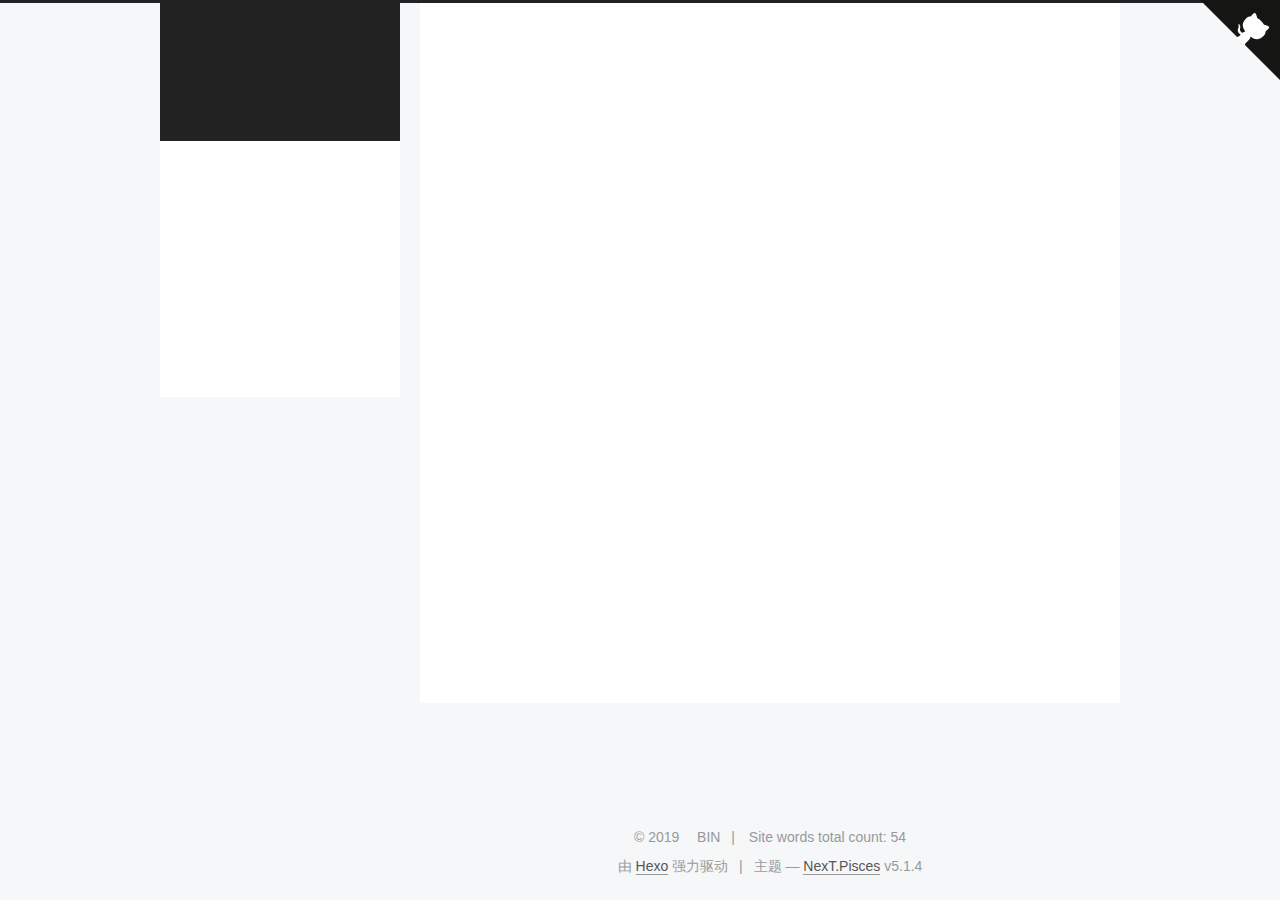
==== commit ffccb805: "Site updated: 2019-06-01 15:54:58" ====
--- a/about/index.html
+++ b/about/index.html
@@ -88,17 +88,17 @@
 
 
 
-<meta name="description" content="关于我一个华南理工大学软件学院软件工程的菜鸡">
+<meta name="description" content="华南理工大学软件学院软件工程目前大三菜鸡一枚">
 <meta property="og:type" content="website">
-<meta property="og:title" content="关于">
+<meta property="og:title" content="关于我">
 <meta property="og:url" content="http://yoursite.com/about/index.html">
 <meta property="og:site_name" content="BIN的博客">
-<meta property="og:description" content="关于我一个华南理工大学软件学院软件工程的菜鸡">
+<meta property="og:description" content="华南理工大学软件学院软件工程目前大三菜鸡一枚">
 <meta property="og:locale" content="zh-Hans">
-<meta property="og:updated_time" content="2019-05-19T10:49:39.475Z">
+<meta property="og:updated_time" content="2019-05-19T10:57:19.354Z">
 <meta name="twitter:card" content="summary">
-<meta name="twitter:title" content="关于">
-<meta name="twitter:description" content="关于我一个华南理工大学软件学院软件工程的菜鸡">
+<meta name="twitter:title" content="关于我">
+<meta name="twitter:description" content="华南理工大学软件学院软件工程目前大三菜鸡一枚">
 
 
 
@@ -134,7 +134,7 @@
 
 
 
-  <title>关于 | BIN的博客</title>
+  <title>关于我 | BIN的博客</title>
   
 
 
@@ -296,7 +296,7 @@
     <div class="post-block page">
       <header class="post-header">
 
-	<h1 class="post-title" itemprop="name headline">关于</h1>
+	<h1 class="post-title" itemprop="name headline">关于我</h1>
 
 
 
@@ -308,8 +308,7 @@
       <div class="post-body">
         
         
-          <h3 id="关于我"><a href="#关于我" class="headerlink" title="关于我"></a>关于我</h3><p>一个华南理工大学软件学院软件工程的菜鸡</p>
-
+          <h3 id="华南理工大学"><a href="#华南理工大学" class="headerlink" title="华南理工大学"></a>华南理工大学</h3><h3 id="软件学院软件工程"><a href="#软件学院软件工程" class="headerlink" title="软件学院软件工程"></a>软件学院软件工程</h3><h3 id="目前大三"><a href="#目前大三" class="headerlink" title="目前大三"></a>目前大三</h3><h3 id="菜鸡一枚"><a href="#菜鸡一枚" class="headerlink" title="菜鸡一枚"></a>菜鸡一枚</h3>
         
       </div>
       
@@ -385,7 +384,25 @@
             
 
             
-
+              
+              
+              <div class="site-state-item site-state-categories">
+                <a href="/categories/index.html">
+                  <span class="site-state-item-count">1</span>
+                  <span class="site-state-item-name">分类</span>
+                </a>
+              </div>
+            
+
+            
+              
+              
+              <div class="site-state-item site-state-tags">
+                <a href="/tags/index.html">
+                  <span class="site-state-item-count">1</span>
+                  <span class="site-state-item-name">标签</span>
+                </a>
+              </div>
             
 
           </nav>
@@ -478,7 +495,7 @@
             
 
             
-              <div class="post-toc-content"><ol class="nav"><li class="nav-item nav-level-3"><a class="nav-link" href="#关于我"><span class="nav-number">1.</span> <span class="nav-text">关于我</span></a></li></ol></div>
+              <div class="post-toc-content"><ol class="nav"><li class="nav-item nav-level-3"><a class="nav-link" href="#华南理工大学"><span class="nav-number">1.</span> <span class="nav-text">华南理工大学</span></a></li><li class="nav-item nav-level-3"><a class="nav-link" href="#软件学院软件工程"><span class="nav-number">2.</span> <span class="nav-text">软件学院软件工程</span></a></li><li class="nav-item nav-level-3"><a class="nav-link" href="#目前大三"><span class="nav-number">3.</span> <span class="nav-text">目前大三</span></a></li><li class="nav-item nav-level-3"><a class="nav-link" href="#菜鸡一枚"><span class="nav-number">4.</span> <span class="nav-text">菜鸡一枚</span></a></li></ol></div>
             
 
           </div>
@@ -519,7 +536,7 @@
     
       <span class="post-meta-item-text">Site words total count&#58;</span>
     
-    <span title="Site words total count">73</span>
+    <span title="Site words total count">54</span>
   
 </div>
 
--- a/css/main.css
+++ b/css/main.css
@@ -1854,7 +1854,7 @@
   width: 4px;
   height: 4px;
   border-radius: 50%;
-  background: #a2db4a;
+  background: #b4ff40;
 }
 .links-of-blogroll {
   font-size: 13px;
